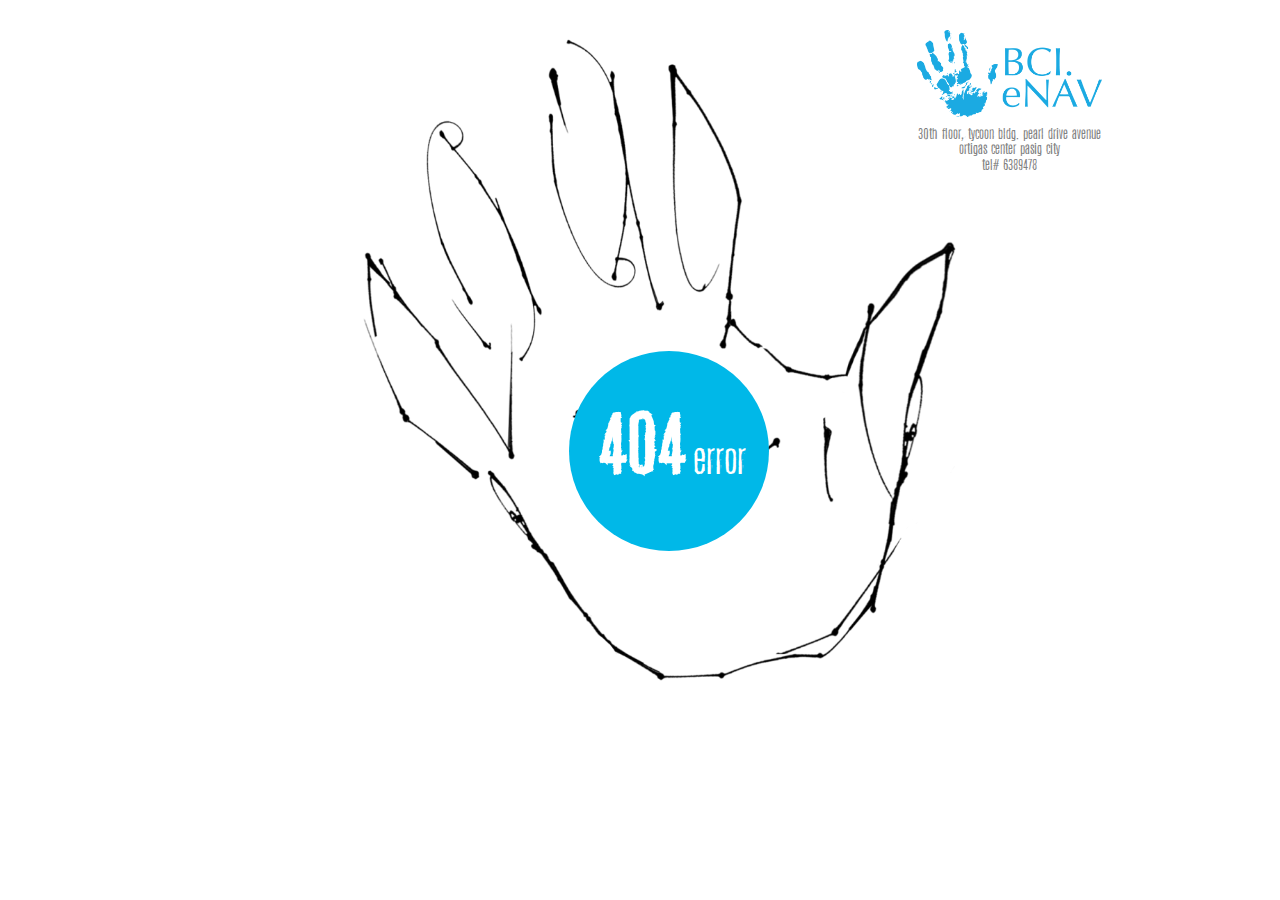
==== 404-page.html @ a1fe2f6c "New home, about-us, clients" ====
<!doctype html>
<!--[if lt IE 7]>      <html class="no-js lt-ie9 lt-ie8 lt-ie7" lang=""> <![endif]-->
<!--[if IE 7]>         <html class="no-js lt-ie9 lt-ie8" lang=""> <![endif]-->
<!--[if IE 8]>         <html class="no-js lt-ie9" lang=""> <![endif]-->
<!--[if gt IE 8]><!--> <html class="no-js" lang=""> <!--<![endif]-->
    <head>
        <meta charset="utf-8">
        <meta http-equiv="X-UA-Compatible" content="IE=edge,chrome=1">
        <title>BCI. eNav</title>
        <meta name="description" content="">
        <meta name="viewport" content="width=device-width, initial-scale=1">
        <link rel="apple-touch-icon" href="apple-touch-icon.png">
        <link rel="icon" type="image/png" href="img/favicon-32x32.png" sizes="32x32" />
        <link rel="icon" type="image/png" href="img/favicon-16x16.png" sizes="16x16" />
        <link rel="stylesheet" href="css/normalize.min.css">
        <link rel="stylesheet" href="css/main.css">
        <link rel="stylesheet" href="css/semantic.min.css">

        <script src="js/vendor/modernizr-2.8.3-respond-1.4.2.min.js"></script>
        <script src="js/vendor/jquery-3.1.0.min.js"></script>
        <script src="js/vendor/semantic.min.js"></script>
        <script src="js/vendor/snap.svg-min.js"></script>
        <script src="js/main.js"></script>
    </head>
    <body>
    <noscript>Your browser does not support JavaScript!</noscript>
    <!--[if lt IE 9]>
        <p class="browserupgrade">You are using an <strong>outdated</strong> browser. Please <a href="http://browsehappy.com/">upgrade your browser</a> to improve your experience.</p>
    <![endif]-->
    <div class="main-container">
        <div class="main wrapper clearfix">
            <aside>
                <a href="index.html"><img src="img/bci-logo.png" /></a>
                <p>30th floor, tycoon bldg. pearl drive avenue ortigas center pasig city <br />
                    tel# 6389478
                </p>
            </aside>
                <div id="art-hand">
                    <div id="not-circle"><h1>404</h1><p>error</p></div>
                    <img src="img/art-hand.png" id="not-img"/>
                </div>
        </div> <!-- #main -->
    </div> <!-- #main-container -->
    </body>
</html>
---- css/main.css ----
/*! HTML5 Boilerplate v5.0 | MIT License | http://h5bp.com/ */
fieldset,hr{border:0;padding:0}html{color:#222;font-size:1em;line-height:1.4}::-moz-selection{background:#b3d4fc;text-shadow:none}::selection{background:#b3d4fc;text-shadow:none}hr{display:block;height:1px;border-top:1px solid #ccc;margin:1em 0}audio,canvas,iframe,img,svg,video{vertical-align:middle}fieldset{margin:0}textarea{resize:vertical}.browserupgrade{margin:.2em 0;background:red;color:#fff;padding:1em 0;text-align:center;font-size:1.5em}
/* ===== Initializr Styles ==================================================
   Author: Jonathan Verrecchia - verekia.com/initializr/responsive-template
========================================================================== */
body{font:16px/26px Helvetica,Helvetica Neue,Arial}.wrapper{width:90%;margin:0 5%}.title{color:#fff}.main{padding:30px 0}.main aside{color:grey;padding:0 5% 10px}.footer-container footer{color:#fff;padding:20px 0}.ie7 .title{padding-top:20px}
/* ==========================================================================
   Author's custom styles
========================================================================== */
@font-face { font-family: woodcut; src: url(../font/Woodcut.ttf); }
html * { font-family: woodcut !important; }
.footer-container{ display:none; }
.main aside p{ font-size:1.1em; text-align: center; margin-top:10px; line-height: 1em; }
.main aside img{ height:100px; }
#bci-menu{ padding:10px; z-index: 1; }
.menu-circle{width:100px;height:100px;background:#00B8E8;-moz-border-radius:50px;-webkit-border-radius:50px;border-radius:50px;margin-top:30px;;font-size:1.7em;color:#fff;line-height:1.2em;text-align:center;line-height:4em;}
.menu-circle a, .menu-circle a:visited{ color:#fff; }
.menu-circle a:hover{ color:#000; }
.main-content{position: relative;width:60%;left:15%;top:40px;}
.resp-divider{display: none;}
#not-circle{width:200px;height:200px;background:#00B8E8;-moz-border-radius:50px;-webkit-border-radius:105px;border-radius:105px;margin-top:321px;color:#fff;text-align:center;position:absolute;margin-left:212px;}
#not-circle h1{ line-height: 2.2em;font-size: 6.2em;margin-left: -55px;}
#not-circle p{margin-top:-125px;margin-left:100px;font-size:3em;}
#not-img {z-index: -1;}
/* ==========================================================================
   Index
========================================================================== */
#art-hand{ width: 423px; overflow:hidden; }
#art-hand img{ width:610px; position:relative; }
#line-art-connection{position: absolute;margin-left: 106px;margin-top: 5px;width: 746px;height: 640px;overflow:hidden;}
#line-art-connection div{ position:absolute;  width:100%;  height:100%}
#aLine{ position:absolute; left:-4%; }
#pLine{ position:absolute; top:0; left:0;}
#wLine{ position:absolute; top:0; }
#cuLine{ position:absolute; top:0; }
/* ==========================================================================
   About Us
========================================================================== */
#img-container-aboutus{ position:absolute;  left:-35%;top:1.5em;}
.director-content{ width:118%;  font-size:1.1em}
#img-container-aboutus img{ width:670px;  height:670px;  position:absolute;  left:23%}
#img-container-aboutus #left, #right{width:45%}
#img-container-aboutus #left{ float:left;  text-align:right;  word-wrap:break-word;  margin-top:240px}
#img-container-aboutus #right{ float:right;  text-align:left;  word-wrap:break-word;  margin-top:170px}
#img-container-aboutus #left:before, #right:before{ content:"";  width:100%;  height:490px}
#img-container-aboutus #left:before{ float:right;  shape-outside:ellipse(285px 301px at 109% 22%)}
#img-container-aboutus #right:before{ float:left;  shape-outside:ellipse(305px 334px at 9% 33%)}
#img-container-aboutus h2{margin: 0; color: #009fde;}
#img-container-aboutus h2.ui.header .sub.header{font-size: 0.9em; color: #464646;} 
#img-container-aboutus p{font-size: 0.9em; color: #808080;line-height: 1;} 
#img-container-aboutus .profile-name {margin-bottom: 15px;width: 85%;}
#img-container-aboutus .profile-name:last-child{margin-bottom: 0px;}
#img-container-aboutus div#left  .profile-name {margin-left: 15px;}
#img-container-aboutus div#left  .profile-name:nth-child(4) {margin-left: 50px;}
#img-container-aboutus div#left  .profile-name:last-child {margin-left: 140px;}
#img-container-aboutus div#right .profile-name {margin-left: 155px;}
#img-container-aboutus div#right .profile-name:nth-child(4) {margin-left: 135px;}
#img-container-aboutus div#right .profile-name:last-child {margin-left: 50px;}
@-moz-document url-prefix(){
    #img-container-aboutus #left:before,#right:before{content:"";width:0;height:490px}
    #img-container-aboutus div#left  .profile-name {margin-left: -50px;}
    #img-container-aboutus div#left  .profile-name:nth-child(4) {margin-left: -30px;}
    #img-container-aboutus div#left  .profile-name:last-child {margin-left: 30px;}
    #img-container-aboutus div#right .profile-name {margin-left: 235px;}
    #img-container-aboutus div#right .profile-name:nth-child(4) {margin-left: 210px;}
    #img-container-aboutus div#right .profile-name:last-child {margin-left: 155px;}
}

#auLine{z-index:-1;position:absolute;width:45%;height:25%;top:14%;}

/* ==========================================================================
   Contact Us
========================================================================== */
#cu-container{ position:absolute;  width:160%;  left:-27%}
.cu-img{ width:100%;  height:100%;  border-radius:50%;  z-index:10}
#cu-container #cu-circle-linkein{ position:absolute;  width:17%;  left:11%;  top:50px}
#cu-container #cu-circle-fb{ position:absolute;  width:25%;  left:37%;  top:2%}
#cu-container #cu-circle-career{ position:absolute;  width:10.5%;  left:67%;  top:135px}
#cu-container #cu-circle-inquiry{ position:absolute;  width:20%;  left:50%;  top:318px}
#cu-linkedin-line{position: absolute;left: -35%;top: 80%;z-index: -1;height: 28.5em;}
#cu-fb-line{position: absolute;left: -130%;top: 70%;z-index: -1;width: 150%;height: 29em;}
#cu-career-line{position: absolute;left: -575%;top: 3px;z-index: -1;width: 620%;height: 30.7em;}
#cu-inquiry-line{position: absolute;left: -225%;top: 60px;z-index: -1;width: 265%;height:13.7em;}
#cu-linkedin-line2{display:none;}
#cu-career-line2{display:none;}
/* ==========================================================================
   Whats New
========================================================================== */
#bci-fbpage{ position:absolute;  top:25%;  left:69%;  width:230px}
#wn-line{ position:relative;  left:-15%;  top:86px;  height:352px;  overflow:hidden;  z-index:-1}
.wn-circle{ -moz-border-radius:100px;  -webkit-border-radius:100px;  border-radius:100px;  font-size:2.5em; color:#fff; line-height:1.2em; text-align:center;  position:absolute}
#wn-blogs{ width:155px;  height:155px;  top:38%;  left:-5%;  background:#31B3CB;  line-height:4.5em}
#blog-line{ z-index:-1;  position:relative}
#wn-latestProj{ width:205px;  height:205px;  top:25%;  left:45%;  background:#0086A7;  line-height:6em}
#latpro-line{ position:relative;  width:100%;  z-index:-1;  top:-100%}
#wn-others{ width:130px;  height:130px;  top:82%;  left:28%;  background:#3CDDFA;  z-index:1;  line-height:3.7em}
#others-line{ position:relative;  top:-200%;  z-index:-1}

/* ==========================================================================
   Portfolio
========================================================================== */
#port-menu{    padding:initial}
#port-menu p{    position:relative;     top:50%;     transform:translateY(-50%)}
.port-circle-events{    float:left;     position:relative;     width:30%;     padding-bottom:30%;     margin:8% 15% 0 0;     overflow:hidden}
.port-circle-events p{    color:white;     font-size:3.2vw;     position:absolute;     bottom:3px;     left:0;     right:0}
.port-circle-print{    float:left;     position:relative;     width:37%;     padding-bottom:37%;     margin:0;     overflow:hidden}
.port-circle-print p{    color:white;     font-size:5vw;     position:absolute;     left:8px;     top:23%}
.port-circle-digital{    float:left;     position:relative;     width:24%;     padding-bottom:24%;     margin:0 10% 0 30%;     overflow:hidden}
.port-circle-digital p{    color:white;     font-size:2.6vw;     position:absolute;     bottom:0px;     left:0;     right:0}
.port-circle-activation{    float:left;     position:relative;     width:34%;     padding-bottom:34%;     margin:3% 0 0 7%;     overflow:hidden}
.port-circle-activation p{    color:white;     font-size:3.5vw;     position:absolute;     bottom:15%;     left:0;     right:0}
.port-circle-tv{    float:left;     position:relative;     width:49%;     padding-bottom:49%;     margin:-12% 0px 0px 8%;     overflow:hidden}
.port-circle-tv p{    color:white;     font-size:15vw}
.port-content{    position:absolute;     height:100%;     width:100%;     padding:10%}
.port-table{    display:table;     width:100%;     height:100%}
.port-table-cell{    display:table-cell;     vertical-align:middle;     text-align:center}
.port-bg{    background-position:center center;     background-repeat:no-repeat;     background-size:cover;     color:#fff;     border-radius:100%;     border-bottom:3px solid #d1d1d1;     border-right:3px solid #d1d1d1}
.port-img-events{    background-image:url('../img/portfolio/events.png')}
.port-img-print{    background-image:url('../img/portfolio/print.png')}
.port-img-digital{    background-image:url('../img/portfolio/digital.png')}
.port-img-activation{    background-image:url('../img/portfolio/activations.png')}
.port-img-tv{    background-image:url('../img/portfolio/tv.png')}
#port-lines{ width:100%;  margin-left:-15%;  position:absolute;  min-height:600px}
#eline-1, #pline-1, #dline-1, #aline-1, #tline-1 {display:block;}
#eline-2, #pline-2, #dline-2, #aline-2, #tline-2 { display: none; }
#eline-3, #pline-3, #dline-3, #aline-3, #tline-3 { display: none; }
#eline-4, #pline-4, #dline-4, #aline-4, #tline-4 { display: none; }
#oneLine {display:none;}
#sLine { display: none; }
#eventLine{position: absolute;z-index:-1;width:100%;}
#printLine{position: absolute;z-index:-1;width:100%;}
#digitalLine{position: absolute;z-index:-1;width:100%;}
#actLine{position: absolute;z-index:-1;width:100%;}
#tvLine{position: absolute;z-index:-1;width:100%;}

/* ==========================================================================
   Clients
========================================================================== */
#clients-container{position:absolute; width:160%; left:-27%;top:120px;}
.clients-img{width:100%; height:100%; border-radius:50%; z-index:10}
#clients-container #clients-panasonic{position:absolute; width:18%; left:22%; top:0px}
#clients-container #clients-forex{position:absolute; width:8.5%; left:15%; top:135px}
#clients-container #clients-dbp{position:absolute; width:9%; left:18%; top:235px}
#clients-container #clients-scentshop{position:absolute; width:14%; left:7%; top:310px}
#clients-container #clients-ritemed{position:absolute; width:14%; left:0%; top:450px}
#clients-container #clients-bpi{position:absolute; width:8.5%; left:15%; top:460px}
#clients-container #clients-blue{position:absolute; width:26%; left:27%; top:335px}
#clients-container #clients-accenture{position:absolute; width:14%; left:30%; top:190px}
#clients-container #clients-metrobank{position:absolute; width:9.5%; right:38%; top:495px}
#clients-container #clients-microsoft{position:absolute; width:18%; right:40%; top:80px}
#clients-container #clients-ucpb{position:absolute; width:8.5%; right:30%; top:75px}
#clients-container #clients-mitsubishi{position:absolute; width:42%; right:2%; top:145px}
#panasonicLine{position:absolute; left:-70%; z-index:-1}
#microsoftLine{position:absolute; left:-180%; width:185%; z-index:-1}
#dbpLine{position:absolute; left:-105%; top:-25px; width:115%; z-index:-1}
#mitsubishiLine{position:absolute; left:-110%; top:50px; width:115%; z-index:-1}
#blueLine{position:absolute; left:-75%; top:-150px; z-index:-1}
#bpiLine{position:absolute; left:-105%; top:-235px; width:300%; height:300%; z-index:-1}
.resp-divider{display:none}
#clients-menu:after, #clients-menu:after{display:none}
.clients-doubleLine{display:none}



/* ==========================================================================
   Media Queries
========================================================================== */

/* ==========================================================================
   Media stage 1
========================================================================== */
@media only screen and (max-width: 320px){
.main aside img{display:block;margin-left:auto;margin-right:auto}
.invisible {display:none;}
.resp-divider{ top:39%!important; z-index: -1!important;display:block;}
#bci-menu{width: 100%;}
.menu-circle{width:100%;margin-top:6px;height:45px;line-height: 2em;}
.menu-circle.invisible{height:0;padding-top:0;}
.menu-circle.invisible#about-menu{height:0;padding-top:0;}
.main-content{width:100%;top:25px;left:0}
#not-circle{width:110px;height:110px;margin-top:150px;margin-left:100px;}
#not-circle h1{line-height: 2.5em;font-size:3.2em;margin-left:-30px;}
#not-circle p{font-size:1.5em;margin-left:53px;margin-top:-80px;}
/* ==========================================================================
    Index
========================================================================== */
#line-art-connection{display:none}
#art-hand{height:100%;width:100%}
#art-hand img{height:300px;width:100%}
#bci-fbpage{display:none}
/* ==========================================================================
    Contact Us
========================================================================== */
#line{display:block; margin:0 auto;  height:500px;  position:absolute; z-index:-2px}
.menu-circle.invisible{height:0; padding-top:0}
.cu-line{display:none}
#contact-us-menu{ width:100px;  height:100px;  border-radius:50px;  padding:30px 5px 0 5px;  margin:0 auto}
#cu-container{ width:100%;  left:0}
.cu-img-container{ width:40% !important;  height:40% !important;  left:30% !important;  position:relative !important;  top:0 !important}
#contact-us-menu:after{ content:"";  display:block;  width:0px;  height:40px;  border:0;  border-left:2px solid rgb(185,185,185);  margin:0 auto;  padding:0px;  margin-top:25%}
.cu-img-container:after{ content:"";  display:block;  width:0px;  height:15px;  border:0;  border-left:2px solid rgb(185,185,185); ;  margin:0 auto;  padding:0px}
.cu-img-container:last-child:after{ display:none}

/* ==========================================================================
    About Us
========================================================================== */
#about-menu{ width:100px;  height:100px;  border-radius:50px; margin:0 auto;line-height: 4em;}
#img-container-aboutus{ position:static;  left:0}
#img-container-aboutus img{ width:287px;  height:287px;  position:static}
#auLine{ width:100%;  top:-63px;  z-index:-1}
.director-content{ width:100%}
#img-container-aboutus #left, #right{ width:100%}
#img-container-aboutus #left:before{ float:none;  shape-outside:none}
#img-container-aboutus #right:before{ float:none;  shape-outside:none}
#img-container-aboutus #left{ float:none;  text-align:left;  margin-top:13px}
#img-container-aboutus #right{ float:none;  text-align:left;  margin-top:13px}
#img-container-aboutus #left:before, #right:before{ content:none;  width:0;  height:0}
#img-container-aboutus .profile-name{ width:90%}
#img-container-aboutus div#left .profile-name:last-child{ margin-left:15px}
#img-container-aboutus div#right .profile-name{ margin-left:15px}
#img-container-aboutus div#right .profile-name:nth-child(4){ margin-left:15px}
#img-container-aboutus div#right .profile-name:last-child{ margin-left:15px}
#img-container-aboutus p{ font-size:1em}
#auLine{display: none;}
#about-menu:after{ content:"";  display:block;  width:0px;  height:65px;  border:0;  border-left:2px solid rgb(185,185,185);  margin:5px auto;  padding:0px;  z-index:-1}
#home-menu{width:100px;height:100px;margin:0 auto;line-height:4em;margin-bottom:15px;}
/* ==========================================================================
    Whats New
========================================================================== */
#whats-new-menu{width:100px; height:100px; position:relative; margin:0 auto; line-height:4em}
#whats-new-menu:after{ content:"";  display:block;  width:0px;  height:65px;  border:0;  border-left:2px solid rgb(185,185,185);  margin:5px auto;  padding:0px;  z-index:-1}
#wn-container{height:100%}
#wn-line{display:none}
.wn-circle{position:static; margin:auto; margin-top:20px}
#wn-blogs:after, #wn-latestProj:after{ content:"";  display:block;  width:0px;  height:30px;  border:0;  border-left:2px solid rgb(185,185,185);  margin:-4px auto;  padding:0px;  z-index:-1}
/* ==========================================================================
    Portfolio
========================================================================== */
.port-menu a:not(:nth-child(3)){ display:none}
#port-menu{ width:100px;  height:100px;  position:relative;  margin:10% auto}
#port-menu p{ position:relative;  top:50%;  transform:translateY(-50%)}
#port-lines{ display:none}
.port-circle-events{ float:none;  width:40%;  padding-bottom:40%;  margin:0 auto 10%}
.port-circle-events p{ font-size:8.6vw}
.port-circle-print{ float:none;  width:40%;  padding-bottom:40%;  margin:0 auto 10%}
.port-circle-print p{ font-size:10vw}
.port-circle-digital{ float:none;  width:40%;  padding-bottom:40%;  margin:0 auto 10%}
.port-circle-digital p{ font-size:7.6vw}
.port-circle-activation{ float:none;  width:40%;  padding-bottom:40%;  margin:0 auto 10%}
.port-circle-activation p{ font-size:7.5vw}
.port-circle-tv{ float:none;  width:40%;  padding-bottom:40%;  margin:0 auto 10%}
.port-circle-tv p{ font-size:19vw}
#oneLine{ display:block;  position:absolute;  height:100%;  margin-top:-30%;  z-index:-1}
#sLine{display:none}
/* ==========================================================================
    Clients
========================================================================== */
.menu-circle.invisible{height:0; padding-top:0}
.clients-doubleLine{display:none}
#clients-menu{width:100px; height:100px; border-radius:50px; padding:28px 5px 0 5px; margin:0 auto}
.clients-img-container{width:50% !important; height:50% !important; left:0 !important; position:relative !important; top:0 !important; float:left; padding:0px 10px}
.clients-line{display:none}
#clients-container{width:100%; left:0;top:25px;}
.clients-img-container:after{content:""; display:block; width:0px; height:15px; border:0; border-left:2px solid rgb(185,185,185); margin:0 auto; padding:0px}
.clients-img-container:last-child:after{display:none}
#clients-ucpb:after{display:none}
#clients-menu:before{content:""; display:block; width:105px; border-bottom:2px solid rgb(185,185,185); -webkit-transform:translateY(98px)translateX(-45px)rotate(135deg); position:absolute;z-index: -1}
#clients-menu:after{content:""; display:block; width:130px; border-bottom:2px solid rgb(185,185,185); -webkit-transform:translateY(65px)translateX(30px)rotate(45deg); position:absolute;z-index: -1}

}

/* ==========================================================================
   Media stage 2
   ========================================================================== */

@media only screen and (min-width: 321px) and (max-width: 479px) {
.main aside img{display:block;margin-left:auto;margin-right:auto}
.invisible {display:none;}
.resp-divider{ top:39%!important; z-index: -1!important;display:block;}
#bci-menu{padding:0;width:100%}
.menu-circle.invisible,.menu-circle.invisible#about-menu{height:0;padding-top:0}
.menu-circle{width:100%;margin-top:6px;height:100%;font-size:2em;line-height:1.8em}
.main-content{width:100%;top:25px;left:0}
#not-circle{width:135px;height:135px;margin-top:200px;margin-left:130px;}
#not-circle h1{line-height: 2.5em;font-size:3.8em;margin-left:-30px;}
#not-circle p{font-size:1.8em;margin-left:70px;margin-top:-90px;}
/* ==========================================================================
    Index
========================================================================== */
#art-hand{width:100%;height:100%}
#art-hand img{width:100%}
#line-art-connection{display:none}
#bci-fbpage{display:none}

/* ==========================================================================
    Portfolio
========================================================================== */
.port-menu a:not(:nth-child(3)){ display:none}
#port-menu{ width:100px;  height:100px;  position:relative;  margin:10% auto}
#port-menu p{ position:relative;  top:50%;  transform:translateY(-50%)}
#port-lines{ display:none}
.port-circle-events{ float:none;  width:40%;  padding-bottom:40%;  margin:0 auto 10%}
.port-circle-events p{ font-size:8.6vw}
.port-circle-print{ float:none;  width:40%;  padding-bottom:40%;  margin:0 auto 10%}
.port-circle-print p{ font-size:10vw}
.port-circle-digital{ float:none;  width:40%;  padding-bottom:40%;  margin:0 auto 10%}
.port-circle-digital p{ font-size:7.6vw}
.port-circle-activation{ float:none;  width:40%;  padding-bottom:40%;  margin:0 auto 10%}
.port-circle-activation p{ font-size:7.5vw}
.port-circle-tv{ float:none;  width:40%;  padding-bottom:40%;  margin:0 auto 10%}
.port-circle-tv p{ font-size:19vw}
#oneLine{ display:block;  position:absolute;  height:100%;  margin-top:-30%;  z-index:-1}
#sLine{display:none}

/* ==========================================================================
   Whats New
========================================================================== */

#whats-new-menu{width:100px;height:100px;position:relative;margin:0 auto;line-height:3.7em}
#whats-new-menu:after{content:"";display:block;width:0;height:60px;border:0;border-left:2px solid #b9b9b9;margin:-4px auto;padding:0;z-index:-1}
#wn-container{height:100%;}
#wn-line{ display:none; }
.wn-circle{position:static;margin:auto;margin-top:20px;}
#wn-blogs:after,#wn-latestProj:after{content:"";display:block;width:0;height:30px;border:0;border-left:2px solid #b9b9b9;margin:-4px auto;padding:0;z-index:-1}

/* ==========================================================================
   Contact Us
========================================================================== */
#line{display:block;margin: 0 auto;
    height: 500px;
    position: absolute;z-index:-2px;}
.menu-circle.invisible{height:0;padding-top:0;}
.cu-line{display:none;}
#contact-us-menu{ width:100px;  height:100px;  border-radius:50px;  padding:30px 5px 0 5px;  margin:0 auto}
#cu-container{ width:100%;  left:0}
.cu-img-container{ width:40% !important;  height:40% !important;  left:30% !important;  position:relative !important;  top:0 !important}
#contact-us-menu:after{ content:"";  display:block;  width:0px;  height:40px;  border:0;  border-left:2px solid rgb(185,185,185);  margin:0 auto;  padding:0px;  margin-top:21%}
.cu-img-container:after{ content:"";  display:block;  width:0px;  height:20px;  border:0;  border-left:2px solid rgb(185,185,185); ;  margin:0 auto;  padding:0px}
.cu-img-container:last-child:after{ display:none}
/* ==========================================================================
    About Us
========================================================================== */
#about-menu{ width:100px;  height:100px;  border-radius:50px; margin:0 auto;line-height: 4em;}
#img-container-aboutus{ position:static;  left:0}
#img-container-aboutus img{ width:100%;  height:100%;  position:static}
#auLine{ width:100%;  top:-63px;  z-index:-1}
.director-content{ width:100%}
#img-container-aboutus #left, #right{ width:100%}
#img-container-aboutus #left:before{ float:none;  shape-outside:none}
#img-container-aboutus #right:before{ float:none;  shape-outside:none}
#img-container-aboutus #left{ float:none;  text-align:left;  margin-top:13px}
#img-container-aboutus #right{ float:none;  text-align:left;  margin-top:13px}
#img-container-aboutus #left:before, #right:before{ content:none;  width:0;  height:0}
#img-container-aboutus .profile-name{ width:90%}
#img-container-aboutus div#left .profile-name:last-child{ margin-left:15px}
#img-container-aboutus div#right .profile-name{ margin-left:15px}
#img-container-aboutus div#right .profile-name:nth-child(4){ margin-left:15px}
#img-container-aboutus div#right .profile-name:last-child{ margin-left:15px}
#img-container-aboutus p{ font-size:1em}
#auLine{display: none;}
#about-menu:after{ content:"";  display:block;  width:0px;  height:65px;  border:0;  border-left:2px solid rgb(185,185,185);  margin:-14px auto;  padding:0px;  z-index:-1}
#home-menu{width:100px;height:100px;margin:0 auto;line-height:3.5em;margin-bottom:15px;}
/* ==========================================================================
    Clients
========================================================================== */
.menu-circle.invisible{height:0; padding-top:0}
.resp-divider{top:39%!important; z-index:-1!important; display:block}

.clients-doubleLine{display:block; z-index:-1}
#leftLine{position:absolute; left:0%; top:-8%}
#rightLine{position:absolute; left:42%; top:-8%;width:100px;}

#clients-menu{width:100px; height:100px; border-radius:50px; padding:28px 5px 0 5px; margin:0 auto}

.clients-img-container{width:50% !important; height:50% !important; left:0 !important; position:relative !important; top:0 !important; float:left; padding:0px 10px}
.clients-line{display:none}
#clients-container{width:100%; left:0;top:25px;}
.clients-img-container:after{content:""; display:block; width:0px; height:15px; border:0; border-left:2px solid rgb(185,185,185); margin:0 auto; padding:0px}
.clients-img-container:last-child:after{display:none}
#clients-ucpb:after{display:none}
#clients-menu:before {
    content: "";
    display: block;
    width: 120px;
    border-bottom: 2px solid rgb(185,185,185);
    -webkit-transform: translateY(98px)translateX(-74px)rotate(135deg);
    position: absolute;
    z-index: -1;
}  
#clients-menu:after {
    content: "";
    display: block;
    width: 175px;
    border-bottom: 2px solid rgb(185,185,185);
    -webkit-transform: translateY(65px)translateX(30px)rotate(45deg);
    position: absolute;
    z-index: -1;
}  

/* ========================
    INTERMEDIATE: IE Fixes
   ======================== */

    .oldie nav a {
        margin: 0 0.7%;
    }
}

/* ==========================================================================
   Media stage 3
========================================================================== */
@media only screen and (min-width: 480px) and (max-width: 767px) {
.main aside{width:100%}
.main aside img{display:block;margin-left:auto;margin-right:auto}
#bci-menu{width:120px}
.menu-circle{width:80px;height:80px;font-size:1.5em}
.main-content{position:absolute;width:58%;left:28%;top:215px}
/* ==========================================================================
    Index
========================================================================== */
#art-hand{width:65%;position:absolute;top:225px;left:30%}
#art-hand img{width:100%}
#line-art-connection{display:none;width:77%;height:520px;top:225px;margin-left:83px;margin-top:0;z-index:-1}

/* ==========================================================================
   Contact Us
   ========================================================================== */
#cu-container{ width:135%;  left:-30%}
#cu-container #cu-circle-linkein{ top:60%}
#cu-container #cu-circle-fb{ left:35%;  top:40%}
#cu-container #cu-circle-career{ width:15%;  left:75%;  top:90%}
#cu-container #cu-circle-inquiry{ top:200%;  left:60%}

#cu-linkedin-line{display:none;}
#cu-linkedin-line2{position: absolute;z-index: -1;height: 25em;left: -75%;top: 50%;display:block;}
#cu-fb-line {top: 50%;left: -135%;height: 25em;}
#cu-career-line{display:none;}
#cu-career-line2{position: absolute;left: -495%;top: 0%;z-index: -1;width: 530%;height: 25em;display:block;}
#cu-inquiry-line {left: -300%;width: 370%;top: 10%;height: 12.5em;}
/* ==========================================================================
   About Us
   ========================================================================== */
#about-menu{font-size:1.5em}
#img-container-aboutus{left:-36%}
#auLine{width:75%;z-index:-1}
#img-container-aboutus img{width:72%;height:37%;left:35%;position:relative}
.director-content{width:100%}
#img-container-aboutus #left{float:left;text-align:left;margin-top:50px}
#img-container-aboutus #left:before, #right:before { content:none; }
#img-container-aboutus #left, #right { width:50%; }
#img-container-aboutus div#left .profile-name { margin-left:15px; }
#img-container-aboutus .profile-name { width:100%; }
#img-container-aboutus div#left .profile-name:last-child { margin-left: 15px; }
#img-container-aboutus #right { margin-top: 50px; }
#img-container-aboutus div#right .profile-name { margin-left: 40px; }
#img-container-aboutus div#right .profile-name:nth-child(4) { margin-left: 40px; }
#img-container-aboutus div#right .profile-name:last-child { margin-left: 40px; }
#auLine{top:10%;}

/* ==========================================================================
   Whats New
========================================================================== */
#bci-fbpage{display:none}
#wn-container{position:absolute;top:-65px}
#wn-line{ left:-19%; width:130%; }

/* ==========================================================================
   Portfolio
========================================================================== */
.port-menu a:not(:nth-child(3)){ display:none}
#port-menu{ width:100px;  height:100px;  position:relative;  margin:10% auto}
#port-menu p{ position:relative;  top:50%;  transform:translateY(-50%)}
#port-lines{ display:none}
.port-circle-events{ float:none;  width:50%;  padding-bottom:50%;  margin:0 auto 10%}
.port-circle-events p{ font-size:7vw}
.port-circle-print{ float:none;  width:50%;  padding-bottom:50%;  margin:0 auto 10%}
.port-circle-print p{ font-size:8.5vw}
.port-circle-digital{ float:none;  width:50%;  padding-bottom:50%;  margin:0 auto 10%}
.port-circle-digital p{ font-size:6vw}
.port-circle-activation{ float:none;  width:50%;  padding-bottom:50%;  margin:0 auto 10%}
.port-circle-activation p{ font-size:6vw}
.port-circle-tv{ float:none;  width:50%;  padding-bottom:50%;  margin:0 auto 10%}
.port-circle-tv p{ font-size:14.5vw}
#oneLine{ display:block;  position:absolute;  height:90%;  margin-top:0;  z-index:-1}
#sLine{ display:block;  position:absolute;  z-index:-1;  margin-left:-20%}

}   

/* ==========================================================================
   Media stage 4
   ========================================================================== */
@media only screen and (min-width: 768px) and (max-width: 1139px) {
.title {float: left;}
nav {float: right;width: 38%;}
.main aside{float:right;width:28%}
.main aside img{width:100%;height:65px;left:0}
#bci-menu{position:absolute;width:122px}
#cu-bci-menu{position:absolute;width:122px}
#art-hand{margin-left:150px;width:490px;margin-top:55px}
#art-hand img{width:495px}
#line-art-connection{width:550px}
#aLine { width:95%; }
#cLine { width:89%; }
#pLine { width:80%; }
#wLine { left:0; width:70%;}
#cuLine { left:0; width:70%;}
.main-content{position:relative;width:58%;left:17%;top:40px}
#bci-fbpage{top:47%;left:74%;width:185px}
/* ==========================================================================
   About Us
========================================================================== */
#img-container-aboutus { left: -33%; }
#img-container-aboutus img{width:75%;height:40%;position:relative}
#img-container-aboutus #left,#right{width:49%}
.director-content{width:112%;left:10%;position:relative}
#img-container-aboutus #left{float:left;text-align:left;margin-top:50px}
#img-container-aboutus #left:before, #right:before { content:none; }
#img-container-aboutus #left, #right { width:50%; }
#img-container-aboutus div#left .profile-name { margin-left:15px; }
#img-container-aboutus .profile-name { width:100%; }
#img-container-aboutus div#left .profile-name:last-child { margin-left: 15px; }
#img-container-aboutus #right { margin-top: 50px; }
#img-container-aboutus div#right .profile-name { margin-left: 40px; }
#img-container-aboutus div#right .profile-name:nth-child(4) { margin-left: 40px; }
#img-container-aboutus div#right .profile-name:last-child { margin-left: 40px; }
#auLine{top:10%;width:53%;height:25%;}
#img-container-aboutus img { left:30%; } 
/* ==========================================================================
   Contact Us
========================================================================== */
cu-fb-line{left:-120%;height:30em;}
/* ==========================================================================
   Portfolio
========================================================================== */
.port-circle-events{ float:left;  position:relative;  width:30%;  padding-bottom:30%;  margin:8% 15% 0 0;  overflow:hidden}
.port-circle-print{ float:left;  position:relative;  width:37%;  padding-bottom:37%;  margin:0;  overflow:hidden}
.port-circle-digital{ float:left;  position:relative;  width:24%;  padding-bottom:24%;  margin:0 10% 0 30%;  overflow:hidden}
.port-circle-activation{ float:left;  position:relative;  width:34%;  padding-bottom:34%;  margin:3% 0 0 7%;  overflow:hidden}
.port-circle-tv{ float:left;  position:relative;  width:49%;  padding-bottom:49%;  margin:-12% 0px 0px 8%;  overflow:hidden}
#oneLine{display:none}
}

/* ==========================================================================
   Media stage 5
   ========================================================================== */
@media only screen and (min-width: 1140px) {
.main aside { float: right;width: 28%; }
.wrapper { width: 1026px; margin: 0 auto; }
.main aside img{ width:100%; height:100%; }
#art-hand{margin-left:230px;margin-top:0;width:615px;position:absolute}
#art-hand img{ width:605px; }
#bci-menu{ position:absolute; width:122px;}
#line-art-connection{ width:694px; }
.main-content{position:relative;width:58%;left:17%;top:40px}
/* ==========================================================================
   Portfolio
========================================================================== */
#eline-1, #pline-1, #dline-1, #aline-1, #tline-1 {display:block;}
#eline-2, #pline-2, #dline-2, #aline-2, #tline-2 { display: none; }
#eline-3, #pline-3, #dline-3, #aline-3, #tline-3 { display: none; }
#eline-4, #pline-4, #dline-4, #aline-4, #tline-4 { display: none; }
#oneLine {display:none;}

}

@media only screen and (min-width: 1000px) and (max-width: 1139px) {
    #eline-1, #pline-1, #dline-1, #aline-1, #tline-1 {display:none;}
    #eline-2, #pline-2, #dline-2, #aline-2, #tline-2 { display: block; }
    #eline-3, #pline-3, #dline-3, #aline-3, #tline-3 { display: none; }
    #eline-4, #pline-4, #dline-4, #aline-4, #tline-4 { display: none; }
}
@media only screen and (min-width: 900px) and (max-width: 999px) {
    #eline-1, #pline-1, #dline-1, #aline-1, #tline-1 {display:none;}
    #eline-2, #pline-2, #dline-2, #aline-2, #tline-2 { display: none; }
    #eline-3, #pline-3, #dline-3, #aline-3, #tline-3 { display: block; }
    #eline-4, #pline-4, #dline-4, #aline-4, #tline-4 { display: none; }
}
@media only screen and (min-width: 700px) and (max-width: 899px) {
    #eline-1, #pline-1, #dline-1, #aline-1, #tline-1 {display:none;}
    #eline-2, #pline-2, #dline-2, #aline-2, #tline-2 { display: none; }
    #eline-3, #pline-3, #dline-3, #aline-3, #tline-3 { display: none; }
    #eline-4, #pline-4, #dline-4, #aline-4, #tline-4 { display: block; }
}
/* ==========================================================================
   Helper classes
   ========================================================================== */
.hidden,.invisible{visibility:hidden;cursor:default;}.hidden{display:none!important}.visuallyhidden{border:0;clip:rect(0 0 0 0);height:1px;margin:-1px;overflow:hidden;padding:0;position:absolute;width:1px}.visuallyhidden.focusable:active,.visuallyhidden.focusable:focus{clip:auto;height:auto;margin:0;overflow:visible;position:static;width:auto}.clearfix:after,.clearfix:before{content:" ";display:table}.clearfix:after{clear:both}
/* ==========================================================================
   Print styles
   ========================================================================== */
@media print{blockquote,img,pre,tr{page-break-inside:avoid}*,:after,:before{background:0 0!important;color:#000!important;box-shadow:none!important;text-shadow:none!important}a,a:visited{text-decoration:underline}a[href]:after{content:" (" attr(href) ")"}abbr[title]:after{content:" (" attr(title) ")"}a[href^="#"]:after,a[href^="javascript:"]:after{content:""}blockquote,pre{border:1px solid #999}thead{display:table-header-group}img{max-width:100%!important}h2,h3,p{orphans:3;widows:3}h2,h3{page-break-after:avoid}}
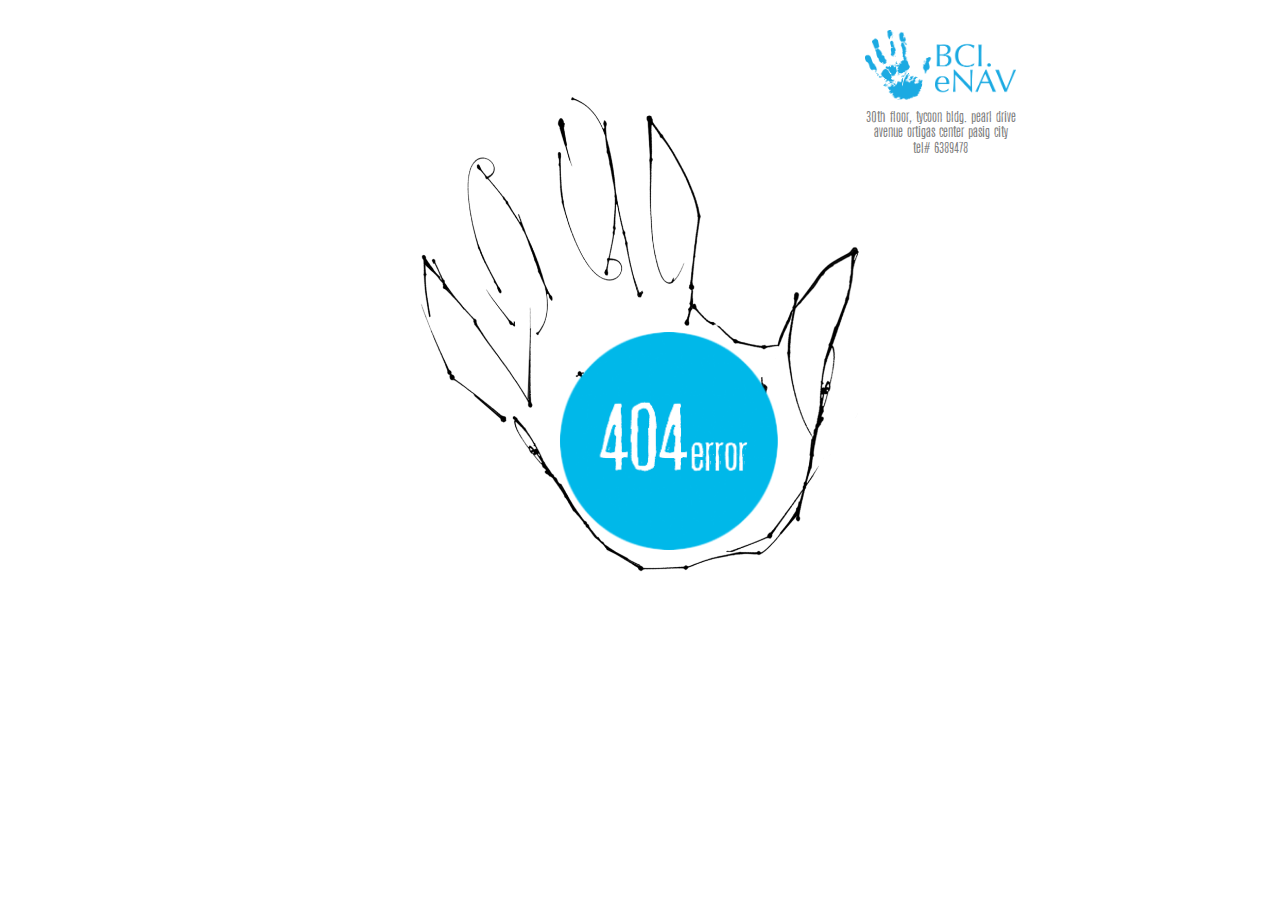
==== commit d0540c21: "Lots of changes" ====
--- a/404-page.html
+++ b/404-page.html
@@ -15,7 +15,12 @@
         <link rel="stylesheet" href="css/normalize.min.css">
         <link rel="stylesheet" href="css/main.css">
         <link rel="stylesheet" href="css/semantic.min.css">
-
+        <script>
+            if(navigator.userAgent.indexOf("Safari")!=-1){
+                console.log("You are using Safari!");
+                document.write('<link rel="stylesheet" type="text/css" href="css/safari.css" />');
+            }
+        </script>
         <script src="js/vendor/modernizr-2.8.3-respond-1.4.2.min.js"></script>
         <script src="js/vendor/jquery-3.1.0.min.js"></script>
         <script src="js/vendor/semantic.min.js"></script>
@@ -35,10 +40,19 @@
                     tel# 6389478
                 </p>
             </aside>
-                <div id="art-hand">
-                    <div id="not-circle"><h1>404</h1><p>error</p></div>
-                    <img src="img/art-hand.png" id="not-img"/>
+            <div id="art-content">
+                <div class="art-hand art-bg art-img">
+                  <div class="port-content">
+                      <div class="port-table">
+                          <div class="port-table-cell">
+                            <div class="art-circle art-bg">
+                                <h1>404</h1><p>error</p>
+                            </div>
+                          </div>
+                      </div>
+                  </div>                    
                 </div>
+            </div>               
         </div> <!-- #main -->
     </div> <!-- #main-container -->
     </body>
--- a/css/main.css
+++ b/css/main.css
@@ -13,7 +13,7 @@
 .main aside p{ font-size:1.1em; text-align: center; margin-top:10px; line-height: 1em; }
 .main aside img{ height:100px; }
 #bci-menu{ padding:10px; z-index: 1; }
-.menu-circle{width:100px;height:100px;background:#00B8E8;-moz-border-radius:50px;-webkit-border-radius:50px;border-radius:50px;margin-top:30px;;font-size:1.7em;color:#fff;line-height:1.2em;text-align:center;line-height:4em;}
+.menu-circle{width:90px;height:90px;background:#00B8E8;-moz-border-radius:50px;-webkit-border-radius:50px;border-radius:50px;margin-top:25px;;font-size:1.7em;color:#fff;text-align:center;line-height:3.9em;}
 .menu-circle a, .menu-circle a:visited{ color:#fff; }
 .menu-circle a:hover{ color:#000; }
 .main-content{position: relative;width:60%;left:15%;top:40px;}
@@ -27,62 +27,64 @@
 ========================================================================== */
 #art-hand{ width: 423px; overflow:hidden; }
 #art-hand img{ width:610px; position:relative; }
-#line-art-connection{position: absolute;margin-left: 106px;margin-top: 5px;width: 746px;height: 640px;overflow:hidden;}
+#line-art-connection{position: absolute;margin-left: 80px;margin-top: 5px;width: 746px;height: 44em;overflow:hidden;}
 #line-art-connection div{ position:absolute;  width:100%;  height:100%}
-#aLine{ position:absolute; left:-4%; }
+#aLine{ position:absolute; }
 #pLine{ position:absolute; top:0; left:0;}
 #wLine{ position:absolute; top:0; }
-#cuLine{ position:absolute; top:0; }
+#cuLine{ position:absolute; top:1em; }
 /* ==========================================================================
    About Us
 ========================================================================== */
 #img-container-aboutus{ position:absolute;  left:-35%;top:1.5em;}
-.director-content{ width:118%;  font-size:1.1em}
-#img-container-aboutus img{ width:670px;  height:670px;  position:absolute;  left:23%}
-#img-container-aboutus #left, #right{width:45%}
-#img-container-aboutus #left{ float:left;  text-align:right;  word-wrap:break-word;  margin-top:240px}
-#img-container-aboutus #right{ float:right;  text-align:left;  word-wrap:break-word;  margin-top:170px}
-#img-container-aboutus #left:before, #right:before{ content:"";  width:100%;  height:490px}
-#img-container-aboutus #left:before{ float:right;  shape-outside:ellipse(285px 301px at 109% 22%)}
-#img-container-aboutus #right:before{ float:left;  shape-outside:ellipse(305px 334px at 9% 33%)}
-#img-container-aboutus h2{margin: 0; color: #009fde;}
+.director-content{ width:140%;  font-size:1.1em;z-index:3;position:relative;}
+/*#img-container-aboutus img{ width:600px;  height:580px;  position:absolute;  left:28%;z-index:2;}*/
+#img-container-aboutus img{ width:520px;  height:520px;  position:absolute;  left:35%;z-index:2;}
+#img-container-aboutus #left, #right{width:40%}
+#img-container-aboutus #left{ float:left;  text-align:right;  word-wrap:break-word;  margin-top:190px}
+#img-container-aboutus #right{ float:right;  text-align:left;  word-wrap:break-word;  margin-top:100px}
+#img-container-aboutus #left:before, #right:before{ content:"";  width:100%;  /*height:490px*/}
+/*#img-container-aboutus #left:before{ float:right;shape-outside: ellipse(308px 288px at 129% 19%)}
+#img-container-aboutus #right:before{ float:left;shape-outside:ellipse(284px 281px at -17% 40%)}*/
+#img-container-aboutus #left:before{ float:right;shape-outside: ellipse(260px 260px at 133% 20%); height: 350px;}
+#img-container-aboutus #right:before{ float:left;shape-outside: ellipse(260px 260px at -15% 35%); height: 455px;}
+#img-container-aboutus h2{margin: 0; color: #009fde; font-size: 1.6rem;}
 #img-container-aboutus h2.ui.header .sub.header{font-size: 0.9em; color: #464646;} 
-#img-container-aboutus p{font-size: 0.9em; color: #808080;line-height: 1;} 
-#img-container-aboutus .profile-name {margin-bottom: 15px;width: 85%;}
-#img-container-aboutus .profile-name:last-child{margin-bottom: 0px;}
-#img-container-aboutus div#left  .profile-name {margin-left: 15px;}
-#img-container-aboutus div#left  .profile-name:nth-child(4) {margin-left: 50px;}
-#img-container-aboutus div#left  .profile-name:last-child {margin-left: 140px;}
-#img-container-aboutus div#right .profile-name {margin-left: 155px;}
-#img-container-aboutus div#right .profile-name:nth-child(4) {margin-left: 135px;}
-#img-container-aboutus div#right .profile-name:last-child {margin-left: 50px;}
-@-moz-document url-prefix(){
-    #img-container-aboutus #left:before,#right:before{content:"";width:0;height:490px}
-    #img-container-aboutus div#left  .profile-name {margin-left: -50px;}
-    #img-container-aboutus div#left  .profile-name:nth-child(4) {margin-left: -30px;}
-    #img-container-aboutus div#left  .profile-name:last-child {margin-left: 30px;}
-    #img-container-aboutus div#right .profile-name {margin-left: 235px;}
-    #img-container-aboutus div#right .profile-name:nth-child(4) {margin-left: 210px;}
-    #img-container-aboutus div#right .profile-name:last-child {margin-left: 155px;}
-}
-
-#auLine{z-index:-1;position:absolute;width:45%;height:25%;top:14%;}
+#img-container-aboutus p{font-size: 0.9em; color: #808080;line-height: 1;margin-bottom:12px;}
+#auLine{z-index:-1;position:absolute;width:60%;height:25%;top:20%;}
+
 
 /* ==========================================================================
    Contact Us
 ========================================================================== */
-#cu-container{ position:absolute;  width:160%;  left:-27%}
+#cu-container{ position:absolute;  width:160%;  left:-27%;top:3.2em;}
 .cu-img{ width:100%;  height:100%;  border-radius:50%;  z-index:10}
 #cu-container #cu-circle-linkein{ position:absolute;  width:17%;  left:11%;  top:50px}
 #cu-container #cu-circle-fb{ position:absolute;  width:25%;  left:37%;  top:2%}
 #cu-container #cu-circle-career{ position:absolute;  width:10.5%;  left:67%;  top:135px}
 #cu-container #cu-circle-inquiry{ position:absolute;  width:20%;  left:50%;  top:318px}
-#cu-linkedin-line{position: absolute;left: -35%;top: 80%;z-index: -1;height: 28.5em;}
-#cu-fb-line{position: absolute;left: -130%;top: 70%;z-index: -1;width: 150%;height: 29em;}
-#cu-career-line{position: absolute;left: -575%;top: 3px;z-index: -1;width: 620%;height: 30.7em;}
-#cu-inquiry-line{position: absolute;left: -225%;top: 60px;z-index: -1;width: 265%;height:13.7em;}
+#cu-linkedin-line{position: absolute;left: -35%;top: 80%;z-index: -1;height: 20em;}
+#cu-fb-line{position: absolute;left: -130%;top: 70%;z-index: -1;width: 150%;height: 22em;}
+#cu-career-line{position: absolute;left: -575%;top: -60px;z-index: -1;width: 620%;height: 28em;}
+#cu-inquiry-line{position: absolute;left: -225%;top: 7px;z-index: -1;width: 265%;height:11em;}
 #cu-linkedin-line2{display:none;}
 #cu-career-line2{display:none;}
+#cu-form{ display:none;position:absolute;  width:85%;  left:-10%; top:7em; z-index:10; padding:15px 20px; background:white; border: 2px solid rgb(183,183,183); }
+#cu-form-message {display:none; position: relative; top: 4.5em; font-size: 1.2em; left: -1.5em;  word-break: break-word;}
+#cu-form-inquiry{ display:none;position:absolute;  width:85%;  left:0%; top:2em; z-index:10; padding:15px 20px; background:white; border: 2px solid rgb(183,183,183); }
+#cu-form-msg-inquiry {display:none; position: relative; top: 0.5em; font-size: 1em; left: 1em; word-break: break-word;}
+.cu-form-field{ clear:both; margin:0 auto; margin-bottom: 5px;}
+.cu-form-field>label{ display:inline-block; width: auto; vertical-align:middle; margin:0 auto; font-size:1.3em; }
+.cu-form-field>input[type=text]{ display:inline-block; width: 70%; vertical-align:middle; font-size:1em; float: right;}
+.cu-form-field>textarea{ width:100%; height:10em; font-size:1em;}
+.cu-message{ margin-top: 5%;}
+.cu-form-field>input[type=text], .cu-form-field>textarea{ padding: 2px; background: #FFF;  border: 1px solid rgb(185,185,185); border-radius: 1px; box-shadow: 0 0 0 0 transparent inset; -webkit-transition: color .1s ease,border-color .1s ease; transition: color .1s ease,border-color .1s ease;}
+.cu-button{ float:right; width:100%; margin-top: -.8em;}
+.cu-form-field>input[type=submit]{ width: 20%; height: 1.8em; display: inline; background: rgb(0,134,199); border: none; color: white; font-size: 1.1em; float:right; margin-left: 0.3em;}
+.cu-attach-icon{ cursor: pointer; width: 8% !important; height: 1.55em; background: rgb(0,134,199); border: none; color: white; text-align: center; padding-top: 2px; float:right;}
+.cu-attach-icon>img{ width: 50%; height:50%}
+.cu-form-field>input[type=file]{ display:none;}
+.cu-error{ display:block; clear:both; float:right; color:red; font-size:12px;}
 /* ==========================================================================
    Whats New
 ========================================================================== */
@@ -100,67 +102,131 @@
    Portfolio
 ========================================================================== */
 #port-menu{    padding:initial}
+#port-content {width: 65%;}
 #port-menu p{    position:relative;     top:50%;     transform:translateY(-50%)}
-.port-circle-events{    float:left;     position:relative;     width:30%;     padding-bottom:30%;     margin:8% 15% 0 0;     overflow:hidden}
+.port-circle-events{    float:left;     position:relative;     width:30%;     padding-bottom:30%;     margin:7% 8% 0 -2%;     overflow:hidden}
 .port-circle-events p{    color:white;     font-size:3.2vw;     position:absolute;     bottom:3px;     left:0;     right:0}
-.port-circle-print{    float:left;     position:relative;     width:37%;     padding-bottom:37%;     margin:0;     overflow:hidden}
+.port-circle-digital{    float:left;     position:relative;     width:22%;     padding-bottom:22%;     margin: 0;     overflow:hidden}
+.port-circle-digital p{    color:white;     font-size:2.6vw;     position:absolute;     bottom:0px;     left:0;     right:0}
+.port-circle-print{    float:left;     position:relative;     width:35%;     padding-bottom:35%;     margin:7% 0 0 0%;     overflow:hidden}
 .port-circle-print p{    color:white;     font-size:5vw;     position:absolute;     left:8px;     top:23%}
-.port-circle-digital{    float:left;     position:relative;     width:24%;     padding-bottom:24%;     margin:0 10% 0 30%;     overflow:hidden}
-.port-circle-digital p{    color:white;     font-size:2.6vw;     position:absolute;     bottom:0px;     left:0;     right:0}
-.port-circle-activation{    float:left;     position:relative;     width:34%;     padding-bottom:34%;     margin:3% 0 0 7%;     overflow:hidden}
+.port-circle-ooh{    float:left;     position:relative;     width:24%;     padding-bottom:24%;    margin: -2% 0% 0 2%;     overflow:hidden}
+.port-circle-ooh p{    color:white;     font-size:3.6vw;     position:absolute;     bottom:0px;     left:22%;}
+.port-circle-shopper{    float:left;     position:relative;     width:31%;     padding-bottom:31%;     margin:-7% 0% 5% 4%;     overflow:hidden}
+.port-circle-shopper p{    color:white;     font-size:2.2vw;     position:absolute;     bottom:18%;     left:40%;     right:10%; text-shadow: 1px 1px gray;}
+.port-circle-activation{    float:left;     position:relative;     width:34%;     padding-bottom:34%;     margin:4% 0 0 10%;     overflow:hidden}
 .port-circle-activation p{    color:white;     font-size:3.5vw;     position:absolute;     bottom:15%;     left:0;     right:0}
-.port-circle-tv{    float:left;     position:relative;     width:49%;     padding-bottom:49%;     margin:-12% 0px 0px 8%;     overflow:hidden}
+.port-circle-tv{    float:left;     position:relative;     width:48%;     padding-bottom:48%;     margin:-10% 0px 0px 8%;     overflow:hidden}
 .port-circle-tv p{    color:white;     font-size:15vw}
 .port-content{    position:absolute;     height:100%;     width:100%;     padding:10%}
 .port-table{    display:table;     width:100%;     height:100%}
 .port-table-cell{    display:table-cell;     vertical-align:middle;     text-align:center}
-.port-bg{    background-position:center center;     background-repeat:no-repeat;     background-size:cover;     color:#fff;     border-radius:100%;     border-bottom:3px solid #d1d1d1;     border-right:3px solid #d1d1d1}
+.port-bg{    background-position:center center;     background-repeat:no-repeat;     background-size:cover;     color:#fff;}
 .port-img-events{    background-image:url('../img/portfolio/events.png')}
 .port-img-print{    background-image:url('../img/portfolio/print.png')}
+.port-img-ooh{    background-image:url('../img/portfolio/ooh.png')}
+.port-img-shopper{    background-image:url('../img/portfolio/shopper.png')}
 .port-img-digital{    background-image:url('../img/portfolio/digital.png')}
 .port-img-activation{    background-image:url('../img/portfolio/activations.png')}
 .port-img-tv{    background-image:url('../img/portfolio/tv.png')}
-#port-lines{ width:100%;  margin-left:-15%;  position:absolute;  min-height:600px}
-#eline-1, #pline-1, #dline-1, #aline-1, #tline-1 {display:block;}
-#eline-2, #pline-2, #dline-2, #aline-2, #tline-2 { display: none; }
-#eline-3, #pline-3, #dline-3, #aline-3, #tline-3 { display: none; }
-#eline-4, #pline-4, #dline-4, #aline-4, #tline-4 { display: none; }
+#port-lines{ width:100%;  margin-left:-20%;  position:absolute;  min-height:520px}
+#eline-1, #pline-1, #dline-1, #aline-1, #tline-1, #sline-1, #oline-1  {display:block;}
+#eline-2, #pline-2, #dline-2, #aline-2, #tline-2, #sline-2, #oline-2 { display: none; }
+#eline-3, #pline-3, #dline-3, #aline-3, #tline-3, #sline-3, #oline-3 { display: none; }
+#eline-4, #pline-4, #dline-4, #aline-4, #tline-4, #sline-4, #oline-4 { display: none; }
 #oneLine {display:none;}
 #sLine { display: none; }
 #eventLine{position: absolute;z-index:-1;width:100%;}
 #printLine{position: absolute;z-index:-1;width:100%;}
+#shopLine{position: absolute;z-index:-1;width:100%;}
+#oohLine{position: absolute;z-index:-1;width:100%;}
 #digitalLine{position: absolute;z-index:-1;width:100%;}
 #actLine{position: absolute;z-index:-1;width:100%;}
 #tvLine{position: absolute;z-index:-1;width:100%;}
+.main-height {min-height:450px;}
+/*Other Details*/
+#port-main a {color:#00B8E8;}
+#event-details {width: 100%;position: absolute;margin: 43% 0% 0px 4%;}
+#event-details img {width:20%; height:18%; margin-bottom: 1px;}
+#digital-details {width: 100%;position: absolute;margin: 26% 0% 0px 7%;}
+#digital-details img {width:20%; height:18%; margin-bottom: 1px;}
+#ooh-details {width: 100%;position: absolute;margin: 27% 0% 0px 32%;}
+#ooh-details img {width:20%; height:18%; margin-bottom: 1px;}
+#shopper-details {width: 100%;position: absolute;margin: 70% 0% 0px 5%;}
+#shopper-details img {width:20%; height:18%; margin-bottom: 1px;}
+#activation-details {width: 100%;position: absolute;margin: 10% 0% 0px 2%;}
+#activation-details img {width:20%; height:18%; margin-bottom: 1px;}
+#tv-details {width: 90%;position: absolute;margin: 0%;}
+#tv-details img {width:20%; height:18%; margin-bottom: 1px;}
+/*Print*/
+#print-details {margin-top: 15%;width: 100%;}
+#print-details p{ font-size:1.7em;}
+.print-details-top {background-color:white; border:2px solid black; width:49%; min-height: 200px; float:left;     position:relative; padding-bottom:30%;overflow:hidden; margin:2px;}
+.print-details-bottom {background-color:white;border:2px solid black; width:24%; min-height: 200px; float:left;     position:relative; padding-bottom:30%;overflow:hidden; margin:2px;}
+.hide {display: none;}
 
 /* ==========================================================================
    Clients
 ========================================================================== */
-#clients-container{position:absolute; width:160%; left:-27%;top:120px;}
+#clients-container{position:absolute; width:160%; left:-27%;  }
 .clients-img{width:100%; height:100%; border-radius:50%; z-index:10}
-#clients-container #clients-panasonic{position:absolute; width:18%; left:22%; top:0px}
-#clients-container #clients-forex{position:absolute; width:8.5%; left:15%; top:135px}
-#clients-container #clients-dbp{position:absolute; width:9%; left:18%; top:235px}
-#clients-container #clients-scentshop{position:absolute; width:14%; left:7%; top:310px}
-#clients-container #clients-ritemed{position:absolute; width:14%; left:0%; top:450px}
-#clients-container #clients-bpi{position:absolute; width:8.5%; left:15%; top:460px}
-#clients-container #clients-blue{position:absolute; width:26%; left:27%; top:335px}
-#clients-container #clients-accenture{position:absolute; width:14%; left:30%; top:190px}
-#clients-container #clients-metrobank{position:absolute; width:9.5%; right:38%; top:495px}
-#clients-container #clients-microsoft{position:absolute; width:18%; right:40%; top:80px}
-#clients-container #clients-ucpb{position:absolute; width:8.5%; right:30%; top:75px}
-#clients-container #clients-mitsubishi{position:absolute; width:42%; right:2%; top:145px}
-#panasonicLine{position:absolute; left:-70%; z-index:-1}
-#microsoftLine{position:absolute; left:-180%; width:185%; z-index:-1}
-#dbpLine{position:absolute; left:-105%; top:-25px; width:115%; z-index:-1}
-#mitsubishiLine{position:absolute; left:-110%; top:50px; width:115%; z-index:-1}
-#blueLine{position:absolute; left:-75%; top:-150px; z-index:-1}
-#bpiLine{position:absolute; left:-105%; top:-235px; width:300%; height:300%; z-index:-1}
-.resp-divider{display:none}
-#clients-menu:after, #clients-menu:after{display:none}
-.clients-doubleLine{display:none}
-
-
+#clients-container #clients-panasonic{position:absolute; width:18%; left:22%}
+#clients-container #clients-forex{position:absolute; width:9%; left:18%; top:150px}
+#clients-container #clients-dbp{position:absolute; width:9%; left:20%; top:250px}
+#clients-container #clients-scentshop{position:absolute; width:14%; left:9%; top:320px}
+#clients-container #clients-ritemed{position:absolute; width:14%; left:2%; top:450px}
+#clients-container #clients-bpi{position:absolute; width:10%; left:19%; top:425px}
+#clients-container #clients-blue{position:absolute; width:26%; left:30%; top:300px}
+#clients-container #clients-accenture{position:absolute; width:14%; left:30%; top:180px}
+#clients-container #clients-metrobank{position:absolute; width:14%; right:30%; top:435px}
+#clients-container #clients-microsoft{position:absolute; width:20%; right:35%; top:80px}
+#clients-container #clients-ucpb{position:absolute; width:10%; right:23%; top:85px}
+#clients-container #clients-mitsubishi{position:absolute; width:35%; right:4%; top:165px}
+#panasonicLine1{position: absolute;left:-85%;top: 63%;z-index:-1;}
+#microsoftLine1{position: absolute;left:-190%;width:200%;z-index:-1;}
+#dbpLine1{position: absolute;left:-135%;top:0%;width:160%;z-index:-1;}
+#mitsubishiLine1{position: absolute;left:-150%;top:-16%;width:160%;z-index:-1;}
+#blueLine1{position: absolute;left:-80%;top:-62%;z-index:-1;}
+#bpiLine1{position: absolute;left:-130%;top:-165%;width:170%;height:200%;z-index:-1;}
+#forexLine1{position:absolute; left:-125%; top:25%; width:150%; z-index:-1}
+#accentureLine1{position:absolute; left:-155%; top:10%; width:170%; z-index:-1}
+#ucpbLine1{position:absolute; left:-585%; top:42%; width:610%; height:160%; z-index:-1}
+#metrobankLine1{position: absolute;left:-355%;top:-125%; width:400%; height:180%; z-index:-1;}
+#ritemedLine1{position: absolute;left: 0%;top: -130%;z-index: -1;height: 150%;}
+#clients-menu:after, #clients-menu:after {display: none;}
+.clients-doubleLine-container {display:none;}
+#panasonicLine2{display:none;}
+#panasonicLine3{display:none;}
+#microsoftLine2{display:none;}
+#forexLine2{display:none;}
+#mitsubishiLine2{display:none;}
+#dbpLine2{display:none;}
+#blueLine2{display:none;}
+#scentshopLine2{display:none;}
+#scentshopLine3{display:none;}
+#accentureLine2{display:none;}
+#bpiLine2{display:none;}
+#forexLine3{display:none;}
+.cv-container {position: absolute; font-size: 1em; width: 300%; z-index: 2; word-wrap: break-word; top: 110%; left: -10%; }
+.cv-container a {color: #00B8E8;}
+#cv-mitsubishi {width: 100%; left: 10%;}
+#cv-microsoft {width: 200%; left:0;}
+#cv-blue {width: 200%; top: 30%; left: 110%;}
+#cv-metrobank {left: 110%; top: 15%;}
+#cv-bpi {left: 110%; top: 0;}
+#cv-panasonic {width: 200%;}
+
+/* ==========================================================================
+   404 Page
+========================================================================== */
+#art-content {width: 100%;height: 600px;}
+.art-hand{    float:left;     position:relative;     width:58%;     padding-bottom:58%; overflow:hidden;  left: 50%; transform: translateX(-50%);top: 10%;}
+.art-bg{    background-position:center center;     background-repeat:no-repeat;     background-size:contain;     color:#fff;}
+.art-img{    background-image:url('../img/art-hand.png')}
+.art-circle {width:45%;height:45%;background-image:url('../img/404-circle.png');-moz-border-radius:50px;-webkit-border-radius:105px;border-radius:105px;position: absolute;left: 56%;transform: translateX(-50%);}
+.art-bg{    background-position:center center;     background-repeat:no-repeat;     background-size:contain;     color:#fff;}
+.art-circle h1{ color:transparent;     font-size:8.2vw;     position:absolute;         top: 50%;    transform: translateY(-50%);    left: 12%;}
+.art-circle p{color:transparent;     font-size:4vw;     position:absolute;         top: 50%;    transform: translateY(-30%);    left: 62%;}
 
 /* ==========================================================================
    Media Queries
@@ -195,12 +261,20 @@
 .menu-circle.invisible{height:0; padding-top:0}
 .cu-line{display:none}
 #contact-us-menu{ width:100px;  height:100px;  border-radius:50px;  padding:30px 5px 0 5px;  margin:0 auto}
-#cu-container{ width:100%;  left:0}
+#cu-container{ width:100%;  left:0;top:0.3em;}
 .cu-img-container{ width:40% !important;  height:40% !important;  left:30% !important;  position:relative !important;  top:0 !important}
 #contact-us-menu:after{ content:"";  display:block;  width:0px;  height:40px;  border:0;  border-left:2px solid rgb(185,185,185);  margin:0 auto;  padding:0px;  margin-top:25%}
 .cu-img-container:after{ content:"";  display:block;  width:0px;  height:15px;  border:0;  border-left:2px solid rgb(185,185,185); ;  margin:0 auto;  padding:0px}
 .cu-img-container:last-child:after{ display:none}
-
+#cu-form{left: 7%; top: 11em;}
+.cu-form-field>label {font-size:0.9em;}
+.cu-form-field>textarea{height: 8em;}
+.cu-attach-icon{ padding-top: 5px; height: 2.2em; width: 10% !important;}
+.cu-form-field>input[type=text], .cu-form-field>textarea{font-size: 0.9em;}
+#cu-form-message {font-size: 1em;top: 9.5em;left: 3em;}
+#cu-form-inquiry{ left: 7%; top: 11em;}
+#cu-form-msg-inquiry {font-size: 0.9em; top: 9.5em;left: 2em; width: 80%; word-break: break-word;}
+.cu-active-career:after{display:none;}
 /* ==========================================================================
     About Us
 ========================================================================== */
@@ -216,10 +290,9 @@
 #img-container-aboutus #right{ float:none;  text-align:left;  margin-top:13px}
 #img-container-aboutus #left:before, #right:before{ content:none;  width:0;  height:0}
 #img-container-aboutus .profile-name{ width:90%}
-#img-container-aboutus div#left .profile-name:last-child{ margin-left:15px}
-#img-container-aboutus div#right .profile-name{ margin-left:15px}
-#img-container-aboutus div#right .profile-name:nth-child(4){ margin-left:15px}
-#img-container-aboutus div#right .profile-name:last-child{ margin-left:15px}
+#img-container-aboutus div#right .profile-name{ margin-left:0}
+#img-container-aboutus div#right .profile-name:nth-child(4){ margin-left:0}
+#img-container-aboutus div#right .profile-name:last-child{ margin-left:0}
 #img-container-aboutus p{ font-size:1em}
 #auLine{display: none;}
 #about-menu:after{ content:"";  display:block;  width:0px;  height:65px;  border:0;  border-left:2px solid rgb(185,185,185);  margin:5px auto;  padding:0px;  z-index:-1}
@@ -236,7 +309,8 @@
 /* ==========================================================================
     Portfolio
 ========================================================================== */
-.port-menu a:not(:nth-child(3)){ display:none}
+.port-menu div:not(#port-menu), div:not(:first-child()){ display:none}
+#port-content{width:initial;}
 #port-menu{ width:100px;  height:100px;  position:relative;  margin:10% auto}
 #port-menu p{ position:relative;  top:50%;  transform:translateY(-50%)}
 #port-lines{ display:none}
@@ -246,27 +320,51 @@
 .port-circle-print p{ font-size:10vw}
 .port-circle-digital{ float:none;  width:40%;  padding-bottom:40%;  margin:0 auto 10%}
 .port-circle-digital p{ font-size:7.6vw}
+.port-circle-ooh{ float:none;  width:40%;  padding-bottom:40%;  margin:0 auto 10%}
+.port-circle-ooh p{ font-size:10vw}
+.port-circle-shopper{ float:none;  width:40%;  padding-bottom:40%;  margin:0 auto 10%}
+.port-circle-shopper p{ font-size:6vw}
 .port-circle-activation{ float:none;  width:40%;  padding-bottom:40%;  margin:0 auto 10%}
 .port-circle-activation p{ font-size:7.5vw}
 .port-circle-tv{ float:none;  width:40%;  padding-bottom:40%;  margin:0 auto 10%}
 .port-circle-tv p{ font-size:19vw}
 #oneLine{ display:block;  position:absolute;  height:100%;  margin-top:-30%;  z-index:-1}
 #sLine{display:none}
+/*Other Details*/
+#event-details, #digital-details, #activation-details, #tv-details, #ooh-details, #shopper-details{    margin: 0 0 10% 0;text-align: center;width: 100%;}
+/*Print Details*/
+#print-details {margin-top: 0;}
+.print-details-top { width:98%;}
+.print-details-bottom { width:98%;}
 /* ==========================================================================
     Clients
 ========================================================================== */
-.menu-circle.invisible{height:0; padding-top:0}
-.clients-doubleLine{display:none}
-#clients-menu{width:100px; height:100px; border-radius:50px; padding:28px 5px 0 5px; margin:0 auto}
+.menu-circle.invisible{height:0;padding-top:0;}
+#clients-menu{width:100px; height:100px; border-radius:50px; padding:30px 5px 0 5px; margin:0 auto}
 .clients-img-container{width:50% !important; height:50% !important; left:0 !important; position:relative !important; top:0 !important; float:left; padding:0px 10px}
 .clients-line{display:none}
-#clients-container{width:100%; left:0;top:25px;}
+#clients-container{width:100%; left:0;  top:2em}
 .clients-img-container:after{content:""; display:block; width:0px; height:15px; border:0; border-left:2px solid rgb(185,185,185); margin:0 auto; padding:0px}
 .clients-img-container:last-child:after{display:none}
+.clients-img-container:last-child{padding-bottom:10px;}
 #clients-ucpb:after{display:none}
-#clients-menu:before{content:""; display:block; width:105px; border-bottom:2px solid rgb(185,185,185); -webkit-transform:translateY(98px)translateX(-45px)rotate(135deg); position:absolute;z-index: -1}
-#clients-menu:after{content:""; display:block; width:130px; border-bottom:2px solid rgb(185,185,185); -webkit-transform:translateY(65px)translateX(30px)rotate(45deg); position:absolute;z-index: -1}
-
+/*#clients-microsoft:after{display:none}
+#clients-mitsubishi:before{content:""; display:block; width:0px; height:15px; border:0; border-left:2px solid rgb(185,185,185); margin:0 auto; padding:0px}*/
+#clients-menu:before{content:""; display:block; width:105px; border-bottom:2px solid rgb(185,185,185); -webkit-transform:translateY(98px)translateX(-45px)rotate(135deg); position:absolute; z-index:-1;}
+#clients-menu:after{content:""; display:block; width:105px; border-bottom:2px solid rgb(185,185,185); -webkit-transform:translateY(65px)translateX(30px)rotate(45deg); position:absolute; top:16em;  z-index:-1}
+
+.current:before{content:""; display:block; width:0px; height:90px !important; border:0; border-left:2px solid rgb(185,185,185); margin:0 auto; padding:0px; position: absolute; left: 48%; top: -55%; z-index:-1;}
+.current:after{display:none !important}
+.current:last-child{padding-bottom:0 !important;}
+.current {left: 26% !important;}
+.cv-container {width:150% !important; left:-15% !important; top: 110% !important; padding-bottom:10px;}
+.current-menu:after{display:none !important}
+.current-menu:before{display:none !important}
+/* ==========================================================================
+   404
+========================================================================== */
+#art-content {height: 410px;}
+.art-hand {width: 100%;    padding-bottom: 100%;}
 }
 
 /* ==========================================================================
@@ -281,7 +379,7 @@
 .menu-circle.invisible,.menu-circle.invisible#about-menu{height:0;padding-top:0}
 .menu-circle{width:100%;margin-top:6px;height:100%;font-size:2em;line-height:1.8em}
 .main-content{width:100%;top:25px;left:0}
-#not-circle{width:135px;height:135px;margin-top:200px;margin-left:130px;}
+#not-circle{width:125px;height:125px;top:100%;left:0;right:0;margin:0 auto;}
 #not-circle h1{line-height: 2.5em;font-size:3.8em;margin-left:-30px;}
 #not-circle p{font-size:1.8em;margin-left:70px;margin-top:-90px;}
 /* ==========================================================================
@@ -291,11 +389,16 @@
 #art-hand img{width:100%}
 #line-art-connection{display:none}
 #bci-fbpage{display:none}
-
+/* ==========================================================================
+   404
+========================================================================== */
+#art-content {height: 410px;}
+.art-hand {width: 100%;    padding-bottom: 100%;}
 /* ==========================================================================
     Portfolio
 ========================================================================== */
-.port-menu a:not(:nth-child(3)){ display:none}
+.port-menu div:not(#port-menu), div:not(:first-child()){ display:none}
+#port-content { width: initial;}
 #port-menu{ width:100px;  height:100px;  position:relative;  margin:10% auto}
 #port-menu p{ position:relative;  top:50%;  transform:translateY(-50%)}
 #port-lines{ display:none}
@@ -304,14 +407,24 @@
 .port-circle-print{ float:none;  width:40%;  padding-bottom:40%;  margin:0 auto 10%}
 .port-circle-print p{ font-size:10vw}
 .port-circle-digital{ float:none;  width:40%;  padding-bottom:40%;  margin:0 auto 10%}
-.port-circle-digital p{ font-size:7.6vw}
+.port-circle-digital p{ font-size: 7.6vw}
+.port-circle-ooh{ float:none;  width:40%;  padding-bottom:40%;  margin:0 auto 10%}
+.port-circle-ooh p{ font-size:10vw}
+.port-circle-shopper{ float:none;  width:40%;  padding-bottom:40%;  margin:0 auto 10%}
+.port-circle-shopper p{ font-size:6vw}
 .port-circle-activation{ float:none;  width:40%;  padding-bottom:40%;  margin:0 auto 10%}
 .port-circle-activation p{ font-size:7.5vw}
 .port-circle-tv{ float:none;  width:40%;  padding-bottom:40%;  margin:0 auto 10%}
 .port-circle-tv p{ font-size:19vw}
 #oneLine{ display:block;  position:absolute;  height:100%;  margin-top:-30%;  z-index:-1}
 #sLine{display:none}
-
+/*Other Details*/
+#event-details, #digital-details, #activation-details, #tv-details, #ooh-details, #shopper-details{    margin: 0 0 10% 0;text-align: center;width: 100%;}
+
+/*Print Details*/
+#print-details {margin-top: 0;}
+.print-details-top { width:98%;}
+.print-details-bottom { width:48%;}
 /* ==========================================================================
    Whats New
 ========================================================================== */
@@ -326,17 +439,26 @@
 /* ==========================================================================
    Contact Us
 ========================================================================== */
-#line{display:block;margin: 0 auto;
-    height: 500px;
-    position: absolute;z-index:-2px;}
+#line{display:block;margin: 0 auto;height: 500px;position: absolute;z-index:-2px;}
 .menu-circle.invisible{height:0;padding-top:0;}
 .cu-line{display:none;}
 #contact-us-menu{ width:100px;  height:100px;  border-radius:50px;  padding:30px 5px 0 5px;  margin:0 auto}
-#cu-container{ width:100%;  left:0}
+#cu-container{ width:100%;  left:0;top:0.9em;}
 .cu-img-container{ width:40% !important;  height:40% !important;  left:30% !important;  position:relative !important;  top:0 !important}
 #contact-us-menu:after{ content:"";  display:block;  width:0px;  height:40px;  border:0;  border-left:2px solid rgb(185,185,185);  margin:0 auto;  padding:0px;  margin-top:21%}
-.cu-img-container:after{ content:"";  display:block;  width:0px;  height:20px;  border:0;  border-left:2px solid rgb(185,185,185); ;  margin:0 auto;  padding:0px}
+.cu-img-container:after{ content:"";  display:block;  width:0px;  height:25px;  border:0;  border-left:2px solid rgb(185,185,185); ;  margin:0 auto;  padding:0px}
 .cu-img-container:last-child:after{ display:none}
+#cu-form{top: 16.5em;left: 8%;}
+.cu-form-field>label {font-size:0.9em;}
+.cu-form-field>textarea{height: 8.5em;}
+.cu-attach-icon{ padding-top: 5px; height: 2.2em; width: 10% !important;}
+.cu-form-field>input[type=text], .cu-form-field>textarea{font-size: 0.9em;}
+#home-menu{ width:100px;  height:100px;  margin:0 auto;  line-height:3.5em;  margin-bottom:15px}
+#cu-form-message {font-size: 1em;top: 15em;left: 4em;}
+
+#cu-form-inquiry{top: 16.5em;left: 8%;}
+#cu-form-msg-inquiry {font-size: 0.9em;top: 15em;left: 3em;width: 80%; word-break: break-word;}
+.cu-active-career:after{display:none;}
 /* ==========================================================================
     About Us
 ========================================================================== */
@@ -352,10 +474,9 @@
 #img-container-aboutus #right{ float:none;  text-align:left;  margin-top:13px}
 #img-container-aboutus #left:before, #right:before{ content:none;  width:0;  height:0}
 #img-container-aboutus .profile-name{ width:90%}
-#img-container-aboutus div#left .profile-name:last-child{ margin-left:15px}
-#img-container-aboutus div#right .profile-name{ margin-left:15px}
-#img-container-aboutus div#right .profile-name:nth-child(4){ margin-left:15px}
-#img-container-aboutus div#right .profile-name:last-child{ margin-left:15px}
+#img-container-aboutus div#right .profile-name{ margin-left:0}
+#img-container-aboutus div#right .profile-name:nth-child(4){ margin-left:0}
+#img-container-aboutus div#right .profile-name:last-child{ margin-left:0}
 #img-container-aboutus p{ font-size:1em}
 #auLine{display: none;}
 #about-menu:after{ content:"";  display:block;  width:0px;  height:65px;  border:0;  border-left:2px solid rgb(185,185,185);  margin:-14px auto;  padding:0px;  z-index:-1}
@@ -363,40 +484,29 @@
 /* ==========================================================================
     Clients
 ========================================================================== */
-.menu-circle.invisible{height:0; padding-top:0}
-.resp-divider{top:39%!important; z-index:-1!important; display:block}
-
-.clients-doubleLine{display:block; z-index:-1}
-#leftLine{position:absolute; left:0%; top:-8%}
-#rightLine{position:absolute; left:42%; top:-8%;width:100px;}
-
-#clients-menu{width:100px; height:100px; border-radius:50px; padding:28px 5px 0 5px; margin:0 auto}
-
-.clients-img-container{width:50% !important; height:50% !important; left:0 !important; position:relative !important; top:0 !important; float:left; padding:0px 10px}
+.menu-circle.invisible{height:0;padding-top:0;}
+#clients-menu{width:100px; height:100px; border-radius:50px; padding:30px 5px 0 5px; margin:0 auto}
+.clients-img-container{width:45% !important; height:45% !important; left:5% !important; position:relative !important; top:0 !important; float:left; padding:0px 10px}
 .clients-line{display:none}
-#clients-container{width:100%; left:0;top:25px;}
+#clients-container{width:100%; left:0;  top:2em}
 .clients-img-container:after{content:""; display:block; width:0px; height:15px; border:0; border-left:2px solid rgb(185,185,185); margin:0 auto; padding:0px}
-.clients-img-container:last-child:after{display:none}
+.clients-img-container:last-child:after{display:none;}
+.clients-img-container:last-child{padding-bottom:10px;}
 #clients-ucpb:after{display:none}
-#clients-menu:before {
-    content: "";
-    display: block;
-    width: 120px;
-    border-bottom: 2px solid rgb(185,185,185);
-    -webkit-transform: translateY(98px)translateX(-74px)rotate(135deg);
-    position: absolute;
-    z-index: -1;
-}  
-#clients-menu:after {
-    content: "";
-    display: block;
-    width: 175px;
-    border-bottom: 2px solid rgb(185,185,185);
-    -webkit-transform: translateY(65px)translateX(30px)rotate(45deg);
-    position: absolute;
-    z-index: -1;
-}  
-
+/*#clients-microsoft:after{display:none}
+#clients-mitsubishi:before{content:""; display:block; width:0px; height:15px; border:0; border-left:2px solid rgb(185,185,185); margin:0 auto; padding:0px}*/
+.clients-doubleLine-container {display:block;width:100%;}
+#leftLine{position: absolute;left: 15%;top:-8%;z-index:-1;width:50%;}
+#rightLine{position: absolute;right: -2%;top:-8%;z-index:-1;width:50%;}
+#clients-left-container{width:50%;}
+#clients-right-container{width:50%;}
+
+.current:before{content:""; display:block; width:0px; height:90px !important; border:0; border-left:2px solid rgb(185,185,185); margin:0 auto; padding:0px; position: absolute; left: 48%; top: -45%; z-index:-1;}
+.current:after{display:none !important}
+.current:last-child{padding-bottom:0 !important;}
+.current {left: 28% !important;}
+.cv-container {width:150% !important; left:-10% !important; top: 110% !important; padding-bottom:10px;}
+.current-line{display:none;}
 /* ========================
     INTERMEDIATE: IE Fixes
    ======================== */
@@ -415,12 +525,18 @@
 #bci-menu{width:120px}
 .menu-circle{width:80px;height:80px;font-size:1.5em}
 .main-content{position:absolute;width:58%;left:28%;top:215px}
+#not-circle{width:180px;height:180px;margin-left: 187px;margin-top: 263px;}
 /* ==========================================================================
     Index
 ========================================================================== */
-#art-hand{width:65%;position:absolute;top:225px;left:30%}
+#art-hand{width:65%;position:absolute;top:45%;left:30%}
 #art-hand img{width:100%}
-#line-art-connection{display:none;width:77%;height:520px;top:225px;margin-left:83px;margin-top:0;z-index:-1}
+#line-art-connection{width:77%;height:520px;top:225px;margin-left:83px;margin-top:0;z-index:-1}
+#wLine{display:none;}
+#pLine{display:none;}
+#aLine{display:none;}
+#cLine{display:none;}
+#cuLine{display:none;}
 
 /* ==========================================================================
    Contact Us
@@ -432,22 +548,30 @@
 #cu-container #cu-circle-inquiry{ top:200%;  left:60%}
 
 #cu-linkedin-line{display:none;}
-#cu-linkedin-line2{position: absolute;z-index: -1;height: 25em;left: -75%;top: 50%;display:block;}
-#cu-fb-line {top: 50%;left: -135%;height: 25em;}
+#cu-linkedin-line2{position: absolute;z-index: -1;height: 22em;left: -75%;top: 50%;display:block;}
+#cu-fb-line {top: 50%;left: -135%;height: 22.5em;}
 #cu-career-line{display:none;}
-#cu-career-line2{position: absolute;left: -495%;top: 0%;z-index: -1;width: 530%;height: 25em;display:block;}
-#cu-inquiry-line {left: -300%;width: 370%;top: 10%;height: 12.5em;}
+#cu-career-line2{position: absolute;left: -495%;top: 0%;z-index: -1;width: 550%;height: 20em;display:block;}
+#cu-inquiry-line {left: -300%;width: 370%;top: -25%;height: 11em;}
+#cu-form{top: 6.5em;left: -15%;}
+.cu-form-field>label {font-size:0.9em;}
+.cu-attach-icon{ padding-top: 5px; height: 2.2em; }
+.cu-form-field>input[type=text], .cu-form-field>textarea{font-size: 0.9em;}
+#cu-form-message {font-size: 1em;}
+
+#cu-form-inquiry{top: 3em;left: 4%;}
+#cu-form-msg-inquiry {font-size: 1em; top:0; width: 90%;word-break: break-word;}
 /* ==========================================================================
    About Us
    ========================================================================== */
 #about-menu{font-size:1.5em}
 #img-container-aboutus{left:-36%}
-#auLine{width:75%;z-index:-1}
-#img-container-aboutus img{width:72%;height:37%;left:35%;position:relative}
-.director-content{width:100%}
+#auLine{width:75%;z-index:-1;top:10%;left:-5%;}
+#img-container-aboutus img{width:72%;height:37%;left:30%;position:relative}
+.director-content{width:100%;margin-top:-40px;left: 5%;}
 #img-container-aboutus #left{float:left;text-align:left;margin-top:50px}
 #img-container-aboutus #left:before, #right:before { content:none; }
-#img-container-aboutus #left, #right { width:50%; }
+#img-container-aboutus #left, #right { width:45%; }
 #img-container-aboutus div#left .profile-name { margin-left:15px; }
 #img-container-aboutus .profile-name { width:100%; }
 #img-container-aboutus div#left .profile-name:last-child { margin-left: 15px; }
@@ -455,7 +579,6 @@
 #img-container-aboutus div#right .profile-name { margin-left: 40px; }
 #img-container-aboutus div#right .profile-name:nth-child(4) { margin-left: 40px; }
 #img-container-aboutus div#right .profile-name:last-child { margin-left: 40px; }
-#auLine{top:10%;}
 
 /* ==========================================================================
    Whats New
@@ -467,8 +590,8 @@
 /* ==========================================================================
    Portfolio
 ========================================================================== */
-.port-menu a:not(:nth-child(3)){ display:none}
-#port-menu{ width:100px;  height:100px;  position:relative;  margin:10% auto}
+.port-menu div:not(#home-menu):not(#port-menu) { display:none;}
+#port-menu{ width:80px;  height:80px;  position:relative;}
 #port-menu p{ position:relative;  top:50%;  transform:translateY(-50%)}
 #port-lines{ display:none}
 .port-circle-events{ float:none;  width:50%;  padding-bottom:50%;  margin:0 auto 10%}
@@ -477,15 +600,101 @@
 .port-circle-print p{ font-size:8.5vw}
 .port-circle-digital{ float:none;  width:50%;  padding-bottom:50%;  margin:0 auto 10%}
 .port-circle-digital p{ font-size:6vw}
+.port-circle-ooh{ float:none;  width:50%;  padding-bottom:50%;  margin:0 auto 10%}
+.port-circle-ooh p{ font-size:8.5vw}
+.port-circle-shopper{ float:none;  width:50%;  padding-bottom:50%;  margin:0 auto 10%}
+.port-circle-shopper p{ font-size:5.5vw}
 .port-circle-activation{ float:none;  width:50%;  padding-bottom:50%;  margin:0 auto 10%}
 .port-circle-activation p{ font-size:6vw}
 .port-circle-tv{ float:none;  width:50%;  padding-bottom:50%;  margin:0 auto 10%}
 .port-circle-tv p{ font-size:14.5vw}
 #oneLine{ display:block;  position:absolute;  height:90%;  margin-top:0;  z-index:-1}
 #sLine{ display:block;  position:absolute;  z-index:-1;  margin-left:-20%}
-
-}   
-
+/*Other Details*/
+#event-details, #digital-details, #activation-details, #tv-details, #ooh-details, #shopper-details{    margin: 0 0 10% 0;text-align: center;width: 100%;}
+
+/*Print Details*/
+#print-details {margin-top: 0;}
+.print-details-top { width:98%; height: 70%; float:left;     position:relative; padding-bottom:30%;overflow:hidden; margin:2px;}
+.print-details-bottom { width:48%; height: 70%; float:left;     position:relative; padding-bottom:30%;overflow:hidden; margin:2px;}
+
+/* ==========================================================================
+   Clients
+========================================================================== */
+#clients-container {top:8em;}
+#clients-container #clients-panasonic{left:20%;}
+#clients-container #clients-ritemed {top: 298px;left:-4.5%}
+#clients-container #clients-bpi {top: 340px;left: 20%;}
+#clients-container #clients-metrobank {right: 25%;}
+#clients-container #clients-dbp{top:180px}
+#clients-container #clients-blue{top:270px; left:30%}
+#clients-container #clients-mitsubishi {top:135px;right: 6%;}
+#clients-container #clients-accenture {top:135px;}
+#microsoftLine1{display:none}
+#microsoftLine2{display:block; position:absolute; left:-240%; width:250%; z-index:-1}
+#forexLine1{display:none;}
+#forexLine2{display:block; position:absolute; left:-185%; width:200%; z-index:-1}
+#mitsubishiLine1{display:none}
+#mitsubishiLine2{display:block; position:absolute; width:180%; z-index:-1}
+#dbpLine1{display:none}
+#dbpLine2{display:block; position:absolute; top:-25px; width:235%; z-index:-1}
+#blueLine1{display:none}
+#blueLine2{display:block; position:absolute; left:-115%; z-index:-1; }
+#clients-container #clients-scentshop{top:265px}
+#scentshopLine2{display:block; position:absolute; top:-95px; z-index:-1; height:170%}
+#panasonicLine1{display:none;}
+#panasonicLine2{display:block; position:absolute; left:-125%; z-index:-1; width:150%; height:145%; top:20%}
+#bpiLine1{display:none;}
+#ucpbLine1 {width: 630%; left: -610%; }
+#accentureLine1{display:none;}
+#accentureLine2{display:block; position:absolute; z-index:-1}
+#metrobankLine1 {width: 480%; height: 305%;}
+#bpiLine1{display:none;}
+#bpiLine2{display:block; position: absolute; z-index:-1;}
+#ritemedLine1{height: 205%; top: -200%; left: 2%;}
+#cv-metrobank {left:-45%; top:110%;}
+#cv-blue {left:0%; top:110%;}
+#cv-bpi {width:450%;}
+#cv-panasonic {width:250%;}
+
+/* ==========================================================================
+   404
+========================================================================== */
+#art-content {height: 410px;}
+.art-hand {width: 65%;    padding-bottom: 65%;}
+
+}
+@media only screen and (min-width: 480px) and (max-width: 600px) {   
+#clients-container #clients-panasonic {top:-25px;}
+#clients-container #clients-forex {top:110px;}
+#clients-container #clients-ucpb {top: 25px;}
+#clients-container #clients-microsoft {top:80px;}
+#clients-container #clients-metrobank {top: 335px;}
+#ucpbLine1 {top:20%;}
+#accentureLine2 {left:-155%; top: 10%; width:170%;}
+#dbpLine2 {left: -170%;}
+#scentshopLine2 {left:-40%;}
+#bpiLine2 {left:-215%; top:-395%; width:240%; height:425%;}
+#mitsubishiLine2 {left:-160%; top:8%;}
+#blueLine2 {top:-95%; width:180%; height:130%;}
+#metrobankLine1 {left: -410%; top: -275%;}
+}
+@media only screen and (min-width: 601px) and (max-width: 767px) {
+#clients-container #clients-panasonic {top:-65px;}
+#clients-container #clients-forex {top:95px;}
+#clients-container #clients-ucpb {top: -10px; right: 28%;}
+#clients-container #clients-microsoft {top:55px;}
+#clients-container #clients-metrobank {top:370px;}
+#ucpbLine1 {top:40%;}
+#accentureLine2 {left:-190%; top: 5%; width:200%;}
+#dbpLine2 {left: -185%;}
+#scentshopLine2 {left:-50%; width:120%;}
+#bpiLine2 {left:-235%; top:-300%; width:300%; height:380%;}
+#mitsubishiLine2 {left:-170%; top:5%;}
+#blueLine2 {top:-77%; width:160%; height:120%;}
+#metrobankLine1 {left: -435%; top: -260%;}
+#clients-container #clients-mitsubishi {width: 34%;}
+}
 /* ==========================================================================
    Media stage 4
    ========================================================================== */
@@ -506,13 +715,19 @@
 #cuLine { left:0; width:70%;}
 .main-content{position:relative;width:58%;left:17%;top:40px}
 #bci-fbpage{top:47%;left:74%;width:185px}
+#not-circle{margin-left: 164px;margin-top: 260px;}
+/* ==========================================================================
+   Contact Us
+========================================================================== */
+
+#cu-form-msg-inquiry {font-size: 0.9em; word-break: break-word;}
 /* ==========================================================================
    About Us
 ========================================================================== */
 #img-container-aboutus { left: -33%; }
 #img-container-aboutus img{width:75%;height:40%;position:relative}
 #img-container-aboutus #left,#right{width:49%}
-.director-content{width:112%;left:10%;position:relative}
+.director-content{width:112%;left:10%;position:relative;margin-top:-40px;}
 #img-container-aboutus #left{float:left;text-align:left;margin-top:50px}
 #img-container-aboutus #left:before, #right:before { content:none; }
 #img-container-aboutus #left, #right { width:50%; }
@@ -524,67 +739,142 @@
 #img-container-aboutus div#right .profile-name:nth-child(4) { margin-left: 40px; }
 #img-container-aboutus div#right .profile-name:last-child { margin-left: 40px; }
 #auLine{top:10%;width:53%;height:25%;}
-#img-container-aboutus img { left:30%; } 
-/* ==========================================================================
-   Contact Us
-========================================================================== */
-cu-fb-line{left:-120%;height:30em;}
+#img-container-aboutus img { left:30%; }
+
+/*#img-container-aboutus img{ width:510px;  height:510px;  position:absolute;  left:39%;z-index:2;}
+#img-container-aboutus #left:before{ float:right;shape-outside: ellipse(260px 260px at 128% 19%); height: 350px;}
+#img-container-aboutus #right:before{ float:left;shape-outside: ellipse(260px 260px at -17% 35%); height: 455px;}*/
+
 /* ==========================================================================
    Portfolio
 ========================================================================== */
-.port-circle-events{ float:left;  position:relative;  width:30%;  padding-bottom:30%;  margin:8% 15% 0 0;  overflow:hidden}
+/*.port-circle-events{ float:left;  position:relative;  width:30%;  padding-bottom:30%;  margin:8% 15% 0 0;  overflow:hidden}
 .port-circle-print{ float:left;  position:relative;  width:37%;  padding-bottom:37%;  margin:0;  overflow:hidden}
 .port-circle-digital{ float:left;  position:relative;  width:24%;  padding-bottom:24%;  margin:0 10% 0 30%;  overflow:hidden}
 .port-circle-activation{ float:left;  position:relative;  width:34%;  padding-bottom:34%;  margin:3% 0 0 7%;  overflow:hidden}
-.port-circle-tv{ float:left;  position:relative;  width:49%;  padding-bottom:49%;  margin:-12% 0px 0px 8%;  overflow:hidden}
+.port-circle-tv{ float:left;  position:relative;  width:49%;  padding-bottom:49%;  margin:-12% 0px 0px 8%;  overflow:hidden}*/
+.port-circle-shopper {margin: -14% 0% 7% 4%;}
 #oneLine{display:none}
-}
-
+
+
+/* ==========================================================================
+   Clients
+========================================================================== */     
+#clients-container #clients-forex{left:17%; top:13em;}
+#clients-container #clients-panasonic {width:17%;}
+#clients-container #clients-mitsubishi {top:13em; width:31%;}
+#clients-container #clients-metrobank {top:30em; width:13%;}
+#clients-container #clients-scentshop {top:27em;}
+#clients-container #clients-ritemed {top:35.5em;left:1%;}
+#clients-container #clients-accenture {width:13%;}
+#clients-container #clients-blue {width:22%; top: 22em;}
+#clients-container #clients-dbp {top:19em;}
+#panasonicLine1{display:none;}
+#panasonicLine2{display:none;}
+#panasonicLine3{display:block; position:absolute; z-index:-1; top:27%; left:-95%; width:125%; height: 130%;}
+#bpiLine1{height: 280%;top: -255%;}
+#scentshopLine3{display:block; position:absolute; left:-15%; top:-95px; z-index:-1; height:120%}
+#microsoftLine1 {height:105%;}
+#forexLine1{display:none;}
+#forexLine3 {display:block; position: absolute; left: -125%; top: 25%; width: 150%; z-index: -1;}
+#metrobankLine1 {left: -380%; top: -130%;}
+#blueLine1 {width: 120%; left: -100%;}
+#mitsubishiLine1 {left: -185%; width: 190%;}
+}
+@media only screen and (min-width: 768px) and (max-width: 1025px) {
+#clients-container #clients-panasonic {top: 4em;}
+#clients-container #clients-bpi {top: 34em; left: 21%;}
+#clients-container #clients-accenture {top:14em;}
+#clients-container #clients-microsoft {top: 7em;}
+#clients-container #clients-ucpb {top: 7em;}
+#ritemedLine1 {height:220%; top:-215%;}
+}
+@media only screen and (min-width: 1026px) and (max-width: 1139px) {
+#clients-container #clients-panasonic {top: 1em;}
+#clients-container #clients-bpi {top: 36em; left: 21%;}
+#clients-container #clients-accenture {top: 13em;}
+#clients-container #clients-microsoft {top: 5em;}
+#clients-container #clients-ucpb {top: 5em;}
+#accentureLine1 {left:-180%; width:190%;}
+#ritemedLine1 {height:200%; top:-165%;}
+}/*
+@media only screen and (min-width: 960px) and (max-width: 1089px) {
+#img-container-aboutus img{left:36%;}
+}
+@media only screen and (min-width: 990px) and (max-width: 1019px) {
+#img-container-aboutus img{left:37%;}
+}
+@media only screen and (min-width: 1020px) and (max-width: 1049px) {
+#img-container-aboutus img{left:38%;}
+}
+@media only screen and (min-width: 1050px) and (max-width: 1139px) {
+#img-container-aboutus img{left:39%;}
+}*/
 /* ==========================================================================
    Media stage 5
    ========================================================================== */
 @media only screen and (min-width: 1140px) {
 .main aside { float: right;width: 28%; }
-.wrapper { width: 1026px; margin: 0 auto; }
+.wrapper { width: 835px; margin: 0 auto; }
 .main aside img{ width:100%; height:100%; }
-#art-hand{margin-left:230px;margin-top:0;width:615px;position:absolute}
-#art-hand img{ width:605px; }
+#art-hand{margin-left:230px;margin-top:50px;width:500px;position:absolute;height:530px;}
+#art-hand img{ width:490px;height:100%; }
 #bci-menu{ position:absolute; width:122px;}
-#line-art-connection{ width:694px; }
+#line-art-connection{ width:580px; }
 .main-content{position:relative;width:58%;left:17%;top:40px}
 /* ==========================================================================
    Portfolio
 ========================================================================== */
-#eline-1, #pline-1, #dline-1, #aline-1, #tline-1 {display:block;}
-#eline-2, #pline-2, #dline-2, #aline-2, #tline-2 { display: none; }
-#eline-3, #pline-3, #dline-3, #aline-3, #tline-3 { display: none; }
-#eline-4, #pline-4, #dline-4, #aline-4, #tline-4 { display: none; }
+#eline-1, #pline-1, #dline-1, #aline-1, #tline-1, #sline-1, #oline-1 {display:block;}
+#eline-2, #pline-2, #dline-2, #aline-2, #tline-2, #sline-2, #oline-2 { display: none; }
+#eline-3, #pline-3, #dline-3, #aline-3, #tline-3, #sline-3, #oline-3 { display: none; }
+#eline-4, #pline-4, #dline-4, #aline-4, #tline-4, #sline-4, #oline-4 { display: none; }
 #oneLine {display:none;}
 
 }
 
 @media only screen and (min-width: 1000px) and (max-width: 1139px) {
-    #eline-1, #pline-1, #dline-1, #aline-1, #tline-1 {display:none;}
-    #eline-2, #pline-2, #dline-2, #aline-2, #tline-2 { display: block; }
-    #eline-3, #pline-3, #dline-3, #aline-3, #tline-3 { display: none; }
-    #eline-4, #pline-4, #dline-4, #aline-4, #tline-4 { display: none; }
+    #eline-1, #pline-1, #dline-1, #aline-1, #tline-1, #sline-1, #oline-1 {display:none;}
+    #eline-2, #pline-2, #dline-2, #aline-2, #tline-2, #sline-2, #oline-2 { display: block; }
+    #eline-3, #pline-3, #dline-3, #aline-3, #tline-3, #sline-3, #oline-3 { display: none; }
+    #eline-4, #pline-4, #dline-4, #aline-4, #tline-4, #sline-4, #oline-4 { display: none; }
 }
 @media only screen and (min-width: 900px) and (max-width: 999px) {
-    #eline-1, #pline-1, #dline-1, #aline-1, #tline-1 {display:none;}
-    #eline-2, #pline-2, #dline-2, #aline-2, #tline-2 { display: none; }
-    #eline-3, #pline-3, #dline-3, #aline-3, #tline-3 { display: block; }
-    #eline-4, #pline-4, #dline-4, #aline-4, #tline-4 { display: none; }
-}
-@media only screen and (min-width: 700px) and (max-width: 899px) {
-    #eline-1, #pline-1, #dline-1, #aline-1, #tline-1 {display:none;}
-    #eline-2, #pline-2, #dline-2, #aline-2, #tline-2 { display: none; }
-    #eline-3, #pline-3, #dline-3, #aline-3, #tline-3 { display: none; }
-    #eline-4, #pline-4, #dline-4, #aline-4, #tline-4 { display: block; }
-}
+    #eline-1, #pline-1, #dline-1, #aline-1, #tline-1, #sline-1, #oline-1 {display:none;}
+    #eline-2, #pline-2, #dline-2, #aline-2, #tline-2, #sline-2, #oline-2 { display: none; }
+    #eline-3, #pline-3, #dline-3, #aline-3, #tline-3, #sline-3, #oline-3 { display: block; }
+    #eline-4, #pline-4, #dline-4, #aline-4, #tline-4, #sline-4, #oline-4 { display: none; }
+     /*Other Details*/
+    /*#event-details {margin: 14% 0px 0px 35%;}*/
+    /*#digital-details {margin: 19% 0 0 24%;}*/
+    /*#activation-details {margin: 46% 0 0 5%;}*/
+    /*#tv-details {margin: 30% 0 0 54%;}     */
+}
+@media only screen and (min-width: 768px) and (max-width: 899px) {
+    #eline-1, #pline-1, #dline-1, #aline-1, #tline-1, #sline-1, #oline-1 {display:none;}
+    #eline-2, #pline-2, #dline-2, #aline-2, #tline-2, #sline-2, #oline-2 { display: none; }
+    #eline-3, #pline-3, #dline-3, #aline-3, #tline-3, #sline-3, #oline-3 { display: none; }
+    #eline-4, #pline-4, #dline-4, #aline-4, #tline-4, #sline-4, #oline-4 { display: block; }
+     /*Other Details*/
+    /*#event-details {margin: 13% 0px 0px 37%;}*/
+    /*#digital-details {margin: 16% 0 0 20%;}*/
+    /*#activation-details {margin: 43% 0 0 2%;}*/
+    /*#tv-details {margin: 27% 0 0 49%;} */
+    /*#event-details, #digital-details, #activation-details, #tv-details{    margin: 0 auto;text-align: center;width: 100%;}*/
+  /*Print Details*/
+  #print-details {margin: 0 10px;}
+  .print-details-top {width:98%; min-height: 200px;}
+  .print-details-bottom {width:48%; min-height: 200px; }    
+}
+
+
+
+@media only screen and (min-width: 768px) and (max-width: 1040px) {.cu-form-field>label {font-size: 1.25em;}}
+@media only screen and (min-width: 1041px) and (max-width: 1139px) {.cu-form-field>label {font-size: 1.25em;}}
 /* ==========================================================================
    Helper classes
    ========================================================================== */
-.hidden,.invisible{visibility:hidden;cursor:default;}.hidden{display:none!important}.visuallyhidden{border:0;clip:rect(0 0 0 0);height:1px;margin:-1px;overflow:hidden;padding:0;position:absolute;width:1px}.visuallyhidden.focusable:active,.visuallyhidden.focusable:focus{clip:auto;height:auto;margin:0;overflow:visible;position:static;width:auto}.clearfix:after,.clearfix:before{content:" ";display:table}.clearfix:after{clear:both}
+.hidden,.invisible{visibility:hidden;cursor:default;z-index:1;position:relative;}.hidden{display:none!important}.visuallyhidden{border:0;clip:rect(0 0 0 0);height:1px;margin:-1px;overflow:hidden;padding:0;position:absolute;width:1px}.visuallyhidden.focusable:active,.visuallyhidden.focusable:focus{clip:auto;height:auto;margin:0;overflow:visible;position:static;width:auto}.clearfix:after,.clearfix:before{content:" ";display:table}.clearfix:after{clear:both}
 /* ==========================================================================
    Print styles
    ========================================================================== */
--- a/css/safari.css
+++ b/css/safari.css
@@ -0,0 +1,157 @@
+/* ==========================================================================
+   Clients
+========================================================================== */
+#clients-container {height:560px;}
+#clients-container #clients-panasonic { height:24%; top:1em}
+#clients-container #clients-forex{ height:13%; top:10.5em}
+#clients-container #clients-dbp{ height:13%; top:18em}
+#clients-container #clients-scentshop{ height:20%; top:23em;}
+#clients-container #clients-ritemed { height:20%; top:32.5em}
+#clients-container #clients-bpi{ height:14%; top:30em;}
+#clients-container #clients-blue{ height:35%; top:21.5em;}
+#clients-container #clients-accenture{ height:20%; top:13em}
+#clients-container #clients-metrobank{ height:20%; top:31em}
+#clients-container #clients-microsoft{ height:27%; top:6.5em;}
+#clients-container #clients-ucpb{ height:14%; top:6.7em}
+#clients-container #clients-mitsubishi{ height:46%; top:12.5em;}
+/* ==========================================================================
+   Contact Us
+========================================================================== */  
+#cu-container{ height:540px; }
+#cu-container #cu-circle-linkein{height:25%;}
+#cu-container #cu-circle-fb		{height:35%;}
+#cu-container #cu-circle-career {height:16%;} 
+#cu-container #cu-circle-inquiry{height:30%;}
+/* ==========================================================================
+   Portfolio
+========================================================================== */  
+.port-circle-events {font-size:3em}
+.port-circle-digital {font-size:2.5em}
+.port-circle-print {font-size:5em}
+.port-circle-ooh {font-size:3em}
+.port-circle-shopper {font-size:2em}
+.port-circle-activation {font-size:3em}
+.port-circle-tv {font-size:15em}
+#event-details {top:17em}
+#event-details img {height:10%}
+#digital-details {top:11em}
+#digital-details img {height:10%}
+#ooh-details {top:11em}
+#ooh-details img {height:10%}
+#shopper-details {top:26em}
+#shopper-details img {height:10%}
+#activation-details {top:5em}
+#activation-details img {height:10%}
+#tv-details {top:0em}
+#tv-details img {height:10%}
+
+/* ==========================================================================
+   Media stage 1
+========================================================================== */
+@media only screen and (max-width: 320px){
+.clients-img-container {height: 25% !important; padding-bottom: 10px;}
+.cu-img-container {height: 25% !important; padding-bottom: 10px;}
+#cu-form-inquiry {top:12em;}
+#cu-form-msg-inquiry {top:10.5em;}
+
+.port-circle-print {font-size:3em}
+.port-circle-shopper {font-size:1.5em}
+.port-circle-activation {font-size:2em}
+.port-circle-tv {font-size:5em}
+}
+
+
+/* ==========================================================================
+   Media stage 2
+========================================================================== */
+@media only screen and (min-width: 321px) and (max-width: 479px) {
+.clients-img-container {height: 30% !important; padding-bottom: 10px;}
+#leftLine {height:120%; top:-11%; left:20%}
+#rightLine {height:120%; top:-11%; right:2%}
+
+.cu-img-container {height: 30% !important; padding-bottom: 10px;}
+
+.port-circle-print {font-size:3em}
+.port-circle-tv {font-size:7em}
+}
+
+
+/* ==========================================================================
+   Media stage 3
+========================================================================== */
+@media only screen and (min-width: 480px) and (max-width: 767px) {
+/* ==========================================================================
+   Clients
+========================================================================== */
+#clients-container #clients-panasonic { top:-8em;}
+#clients-container #clients-forex	  { top:6em; }
+#clients-container #clients-dbp		  { top:12em;}
+#clients-container #clients-scentshop { top:19em;}
+#clients-container #clients-ritemed   { top:28em;}
+#clients-container #clients-blue	  { top:21em;}
+#clients-container #clients-accenture { top:9em; }
+#clients-container #clients-metrobank { top:31em;}
+#clients-container #clients-microsoft { top:3em; }
+#clients-container #clients-mitsubishi{ top:9em; }
+/* ==========================================================================
+   Contact Us
+========================================================================== */  
+#cu-container #cu-circle-linkein{height:20%; top:2em}
+#cu-container #cu-circle-fb		{height:30%; top:0em}
+#cu-container #cu-circle-career { top:9em} 
+#cu-container #cu-circle-inquiry{height:25%; top:21em}
+#cu-form-inquiry {top:2em;}
+#cu-form-msg-inquiry {top:-0.5em;}
+
+.port-circle-print {font-size:4em}
+.port-circle-tv {font-size:8em}
+}
+
+
+@media only screen and (min-width: 480px) and (max-width: 600px) { 
+#clients-container #clients-panasonic { top:-5em; height:19%;}
+#clients-container #clients-forex	  { height: 11%;}
+#clients-container #clients-dbp		  { height: 11%;}
+#clients-container #clients-scentshop { top:17em; height: 17%;}
+#clients-container #clients-ritemed   { top:25em; height: 17%;}
+#clients-container #clients-bpi		  { top:28em; height: 12%;}
+#clients-container #clients-blue	  { top:20em; height: 30%;}
+#clients-container #clients-accenture { height: 17%; }
+#clients-container #clients-metrobank { top:29em; height: 17%;}
+#clients-container #clients-microsoft { top:3.5em; height: 25%;}
+#clients-container #clients-ucpb	  { top:0em; height: 11%; left:60%}
+#clients-container #clients-mitsubishi{ top:10em; height: 40%;}
+#accentureLine2{left: -165%;}
+}
+@media only screen and (min-width: 601px) and (max-width: 767px) {
+#clients-container #clients-ucpb	  { top:-3em;}
+#clients-container #clients-bpi		  { top:28em;}
+}
+
+
+/* ==========================================================================
+   Media stage 4
+========================================================================== */
+@media only screen and (min-width: 768px) and (max-width: 1139px) {
+/* ==========================================================================
+   Clients
+========================================================================== */     
+#clients-container #clients-panasonic {top:1.5em;}
+#clients-container #clients-forex{top:12em;}
+#clients-container #clients-mitsubishi {top:13em;}
+#clients-container #clients-metrobank {top:30em;}
+#clients-container #clients-scentshop {top:28em;}
+#clients-container #clients-ritemed {top:35.5em;}
+#clients-container #clients-bpi {top: 35em;}
+#clients-container #clients-blue {top: 22em;}
+#clients-container #clients-dbp {top:19em;}
+#clients-container #clients-ucpb {top:7em;}
+
+
+#cu-container #cu-circle-fb		{height:37%;}
+}
+
+@media only screen and (min-width: 1140px) {
+.main aside {height:80px;}
+}
+
